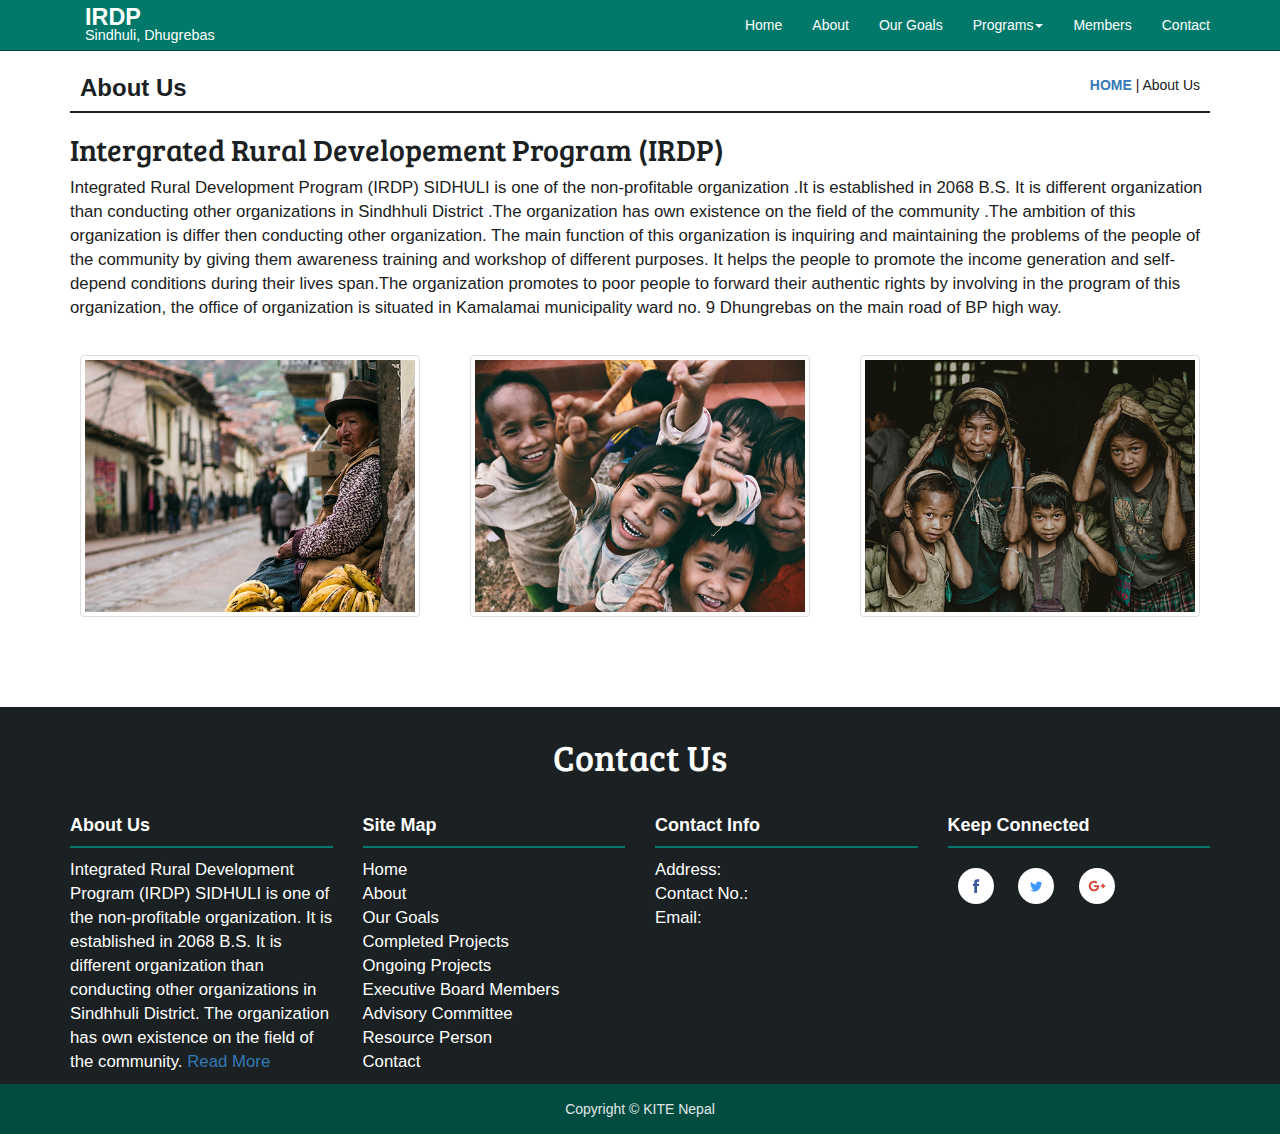
==== pages/about.html @ 61f2c294 "edited title & links on index, about, ongoing and completed program" ====
<!DOCTYPE html>
<html>
<head>
  <title>IRDP | About Us</title>
  <meta name="viewport" content="width=device-width, initial-scale=1.0, maximum-scale=1.0">
  <link rel="stylesheet" type="text/css" href="https://maxcdn.bootstrapcdn.com/bootstrap/3.3.7/css/bootstrap.min.css">
  <link rel="stylesheet" type="text/css" href="../stylesheets/bootstrap.css">
  <link rel="stylesheet" type="text/css" href="http://fontawesome.io/assets/font-awesome/css/font-awesome.css">
  <link href='https://fonts.googleapis.com/css?family=Roboto:400,700' rel='stylesheet'>
  <link rel="stylesheet" href="../stylesheets/main.css">
  <script src="https://cdnjs.cloudflare.com/ajax/libs/jquery/2.2.2/jquery.min.js"></script>
  <script src="https://maxcdn.bootstrapcdn.com/bootstrap/3.3.7/js/bootstrap.min.js"></script>
</head>
<body>
<!--navbar inverse -->
<nav class="navbar-fixed-top navbar-inverse md--navbar">
  <div class="container">
    <div class="navbar-header">
      <button type="button" class="navbar-toggle collapsed" data-toggle="collapse" data-target="#navbar-collapse-3">
        <span class="sr-only">Toggle navigation</span>
        <span class="icon-bar"></span>
        <span class="icon-bar"></span>
        <span class="icon-bar"></span>
      </button>
      <a class="navbar-brand" href="../index.html"><span class="main-logo">IRDP</span><br><span class="sub-logo">Sindhuli, Dhugrebas</span></a>
    </div>
    <div class="collapse navbar-collapse" id="navbar-collapse-3">
      <ul class="nav navbar-nav navbar-right">
        <li><a href="../index.html">Home</a></li>
        <li><a href="about.html">About</a></li>
        <li><a href="ourGoal.html">Our Goals</a></li>
        <li class="dropdown">
          <a class="dropdown-toggle" data-toggle="dropdown" href="#">Programs<span class="caret"></span></a>
          <ul class="dropdown-menu">
            <li><a href="ongoing.html">Ongoing</a></li>
            <li><a href="completed.html">Completed</a></li>
          </ul>
        </li>
        <li><a href="members.html">Members</a></li>
        <li><a href="contact.html">Contact</a></li>
      </ul>
    </div>
    <!-- /.navbar-collapse -->
  </div>
  <!-- /.container -->
</nav>
<!-- /.navbar -->

<!-- About Section started -->
  <section class="about-us">
      <div class="container">
        <div class="row about-us__heading">
              <div class="col-sm-6 about-us__left"> <h3>About Us</h3> </div>
              <div class="col-sm-6 about-us__right"> <a href="../index.html">HOME</a> | About Us </div>
          </div>
          <hr class="about-us__hr">
        <div class="row">
          <div class="col-sm-12">
            <h2 class="sub-header">Intergrated Rural Developement Program (IRDP)</h2>
            <p class="section-paragraph">Integrated Rural Development Program (IRDP) SIDHULI is one of the non-profitable organization .It is established in 2068 B.S. It is different organization than conducting other organizations in Sindhhuli District .The organization has own existence on the field of the community .The ambition of this organization is differ then conducting  other organization. The main function of this organization is  inquiring and maintaining the problems of the people of the community by giving   them awareness training and workshop of different purposes. It helps the people to promote the income generation and self- depend conditions during their lives span.The organization promotes to poor people to forward  their authentic rights by involving in the program of this organization, the office of organization is situated in Kamalamai municipality ward no. 9 Dhungrebas  on the main road of BP high way.</p>            
          </div>
        </div>
      </div>

    <div class="container">
      <div class="row">
        <div class="col-md-4 about-us__img">
          <img class="img-responsive img-thumbnail" src="../images/about-1.png">
        </div>
        <div class="col-md-4 about-us__img">
          <img class="img-responsive img-thumbnail" src="../images/about-2.png">
        </div>
        <div class="col-md-4 about-us__img">
          <img class="img-responsive img-thumbnail" src="../images/about-3.png">
        </div>
      </div>
    </div>
</section>
<!-- End of About -->

<!-- Contact section -->
<section class="contact">
  <div class="container">
    <div class="row">
      <h1 class="text-center"> Contact Us </h1>
      <div class="col-sm-3">
        <div class="contact__aboutus">
          <h4> About Us </h4>
          <p>
            Integrated Rural Development Program (IRDP) SIDHULI is one of the non-profitable organization. It is established in 2068 B.S. It is different organization than conducting other organizations in Sindhhuli District. The organization has own existence on the field of the community. <a href="pages/about.html"> Read More </a>
          </p>
        </div>
      </div>
      <div class="col-sm-3">
        <h4>Site Map</h4>
        <ul class="contact__sitemap">
          <li><a href="#">Home</a></li>
          <li><a href="#">About</a></li>
          <li><a href="#">Our Goals</a></li>
          <li><a href="#">Completed Projects</a></li>
          <li><a href="#">Ongoing Projects</a></li>
          <li><a href="#">Executive Board Members</a></li>
          <li><a href="#">Advisory Committee</a></li>
          <li><a href="#">Resource Person</a></li>
          <li><a href="#">Contact</a></li>
        </ul>
      </div>
      <div class="col-sm-3">
        <h4> Contact Info </h4>
        <p>
          Address: <br>
          Contact No.: <br>
          Email:
        </p>
      </div>
      <div class="col-sm-3">
        <h4> Keep Connected </h4>
        <div>
          <!--Facebook-->
          <a href="#" class="social facebook" title="Facebook"><svg viewBox="0 0 512 512"><path d="M211.9 197.4h-36.7v59.9h36.7V433.1h70.5V256.5h49.2l5.2-59.1h-54.4c0 0 0-22.1 0-33.7 0-13.9 2.8-19.5 16.3-19.5 10.9 0 38.2 0 38.2 0V82.9c0 0-40.2 0-48.8 0 -52.5 0-76.1 23.1-76.1 67.3C211.9 188.8 211.9 197.4 211.9 197.4z"/></svg><!--[if lt IE 9]><em>Facebook</em><![endif]--></a>

          <!--Twitter-->
          <a href="#" class="social twitter" title="Twitter"><svg viewBox="0 0 512 512"><path d="M419.6 168.6c-11.7 5.2-24.2 8.7-37.4 10.2 13.4-8.1 23.8-20.8 28.6-36 -12.6 7.5-26.5 12.9-41.3 15.8 -11.9-12.6-28.8-20.6-47.5-20.6 -42 0-72.9 39.2-63.4 79.9 -54.1-2.7-102.1-28.6-134.2-68 -17 29.2-8.8 67.5 20.1 86.9 -10.7-0.3-20.7-3.3-29.5-8.1 -0.7 30.2 20.9 58.4 52.2 64.6 -9.2 2.5-19.2 3.1-29.4 1.1 8.3 25.9 32.3 44.7 60.8 45.2 -27.4 21.4-61.8 31-96.4 27 28.8 18.5 63 29.2 99.8 29.2 120.8 0 189.1-102.1 185-193.6C399.9 193.1 410.9 181.7 419.6 168.6z"/></svg><!--[if lt IE 9]><em>Twitter</em><![endif]--></a>

          <!--Google Plus-->
          <a href="#" class="social googleplus" title="GooglePlus"><svg viewBox="0 0 512 512"><path d="M179.7 237.6L179.7 284.2 256.7 284.2C253.6 304.2 233.4 342.9 179.7 342.9 133.4 342.9 95.6 304.4 95.6 257 95.6 209.6 133.4 171.1 179.7 171.1 206.1 171.1 223.7 182.4 233.8 192.1L270.6 156.6C247 134.4 216.4 121 179.7 121 104.7 121 44 181.8 44 257 44 332.2 104.7 393 179.7 393 258 393 310 337.8 310 260.1 310 251.2 309 244.4 307.9 237.6L179.7 237.6 179.7 237.6ZM468 236.7L429.3 236.7 429.3 198 390.7 198 390.7 236.7 352 236.7 352 275.3 390.7 275.3 390.7 314 429.3 314 429.3 275.3 468 275.3"/></svg><!--[if lt IE 9]><em>GooglePlus</em><![endif]--></a>
        <div>
      </div>
    </div>
  </div>
</section>
<!-- End of contact -->

<footer>
  <div class="bottom">
    <a href="http://www.kitenepal.com" target="_blank">
      <p> Copyright &copy; KITE Nepal </p>
    </a>
  </div> 
</footer>
</body>
</html>
---- stylesheets/main.css ----
@import url("https://fonts.googleapis.com/css?family=Bree+Serif");
/* line 1, ../sass/_base/_base.scss */
.section-header {
  font-family: "Bree Serif", serif;
}

/* line 5, ../sass/_base/_base.scss */
.sub-header {
  font-family: "Bree Serif", serif;
}

/* line 1, ../sass/_module/_nav.scss */
.md--navbar {
  color: #fff;
  background-color: #00796B;
  border-color: #00796B;
  border-bottom: 1px solid #004c40;
}

/* line 8, ../sass/_module/_nav.scss */
.navbar-brand {
  line-height: 15px;
  padding: 10px 15px;
}

/* line 13, ../sass/_module/_nav.scss */
.main-logo {
  font-weight: bold;
  font-size: 1.3em;
}

/* line 18, ../sass/_module/_nav.scss */
.sub-logo {
  font-size: 0.8em;
  font-weight: normal;
}

/* line 23, ../sass/_module/_nav.scss */
.navbar-nav > li {
  transition: .3s;
}
/* line 25, ../sass/_module/_nav.scss */
.navbar-nav > li:hover {
  background-color: #004c40;
  color: #00796B;
}

/* line 1, ../sass/_module/_about.scss */
.md--carousel {
  z-index: 1;
  margin-top: 50px;
}

/* line 5, ../sass/_module/_about.scss */
.md--adjust {
  margin-top: 30px;
}

/* line 9, ../sass/_module/_about.scss */
.about {
  position: relative;
  z-index: 0;
  background-color: #E3E7E8;
}
/* line 13, ../sass/_module/_about.scss */
.about h1 {
  margin: 30px;
}
/* line 16, ../sass/_module/_about.scss */
.about__button--white {
  border-radius: 0px;
  outline: none;
  border: none;
  padding: 8px 25px;
  transition: 0.3s;
  font-size: 1.1em;
  background-color: #fff;
  color: #00796B;
}
/* line 26, ../sass/_module/_about.scss */
.about__button--white:hover {
  background-color: #E3E7E8;
}
/* line 29, ../sass/_module/_about.scss */
.about__button--green {
  border-radius: 0px;
  outline: none;
  border: none;
  padding: 8px 25px;
  transition: 0.3s;
  font-size: 1.1em;
  background-color: #00796B;
  color: #E3E7E8;
}
/* line 39, ../sass/_module/_about.scss */
.about__button--green:hover {
  background-color: #004c40;
}
/* line 42, ../sass/_module/_about.scss */
.about .img-thumbnail {
  border-radius: 0px;
}

/* line 47, ../sass/_module/_about.scss */
.skewed {
  background-color: #00796B;
  padding: 50px 0px;
  transform: skew(0deg, 3deg) translateY(-50px);
  position: relative;
  z-index: -1;
}

/* line 55, ../sass/_module/_about.scss */
.skew-rev {
  transform: skew(0deg, -3deg);
}

/* line 60, ../sass/_module/_about.scss */
.no-skew {
  margin-top: -50px;
  padding-bottom: 50px;
}

/* line 65, ../sass/_module/_about.scss */
.section-paragraph {
  font-size: 1.2em;
}

/* line 69, ../sass/_module/_about.scss */
.rev-text {
  color: #fff;
}

/* line 2, ../sass/_module/_members.scss */
.member__button {
  margin: 50px;
  background-color: #004c40;
  border-radius: 0px;
  outline: none;
  border: none;
  padding: 8px 25px;
  transition: 0.3s;
  font-size: 1.1em;
  color: #fff;
}
/* line 13, ../sass/_module/_members.scss */
.member__button:hover {
  background-color: #00796B;
}

/* line 18, ../sass/_module/_members.scss */
.member h1 {
  font-family: "Bree Serif", serif;
}

/* line 22, ../sass/_module/_members.scss */
.member h3 {
  font-family: "Bree Serif", serif;
}

/* line 1, ../sass/_module/_goal.scss */
.ourGoal {
  background-color: #1b2122;
  color: #fff;
}
/* line 4, ../sass/_module/_goal.scss */
.ourGoal__wrap {
  padding-top: 30px;
}
/* line 7, ../sass/_module/_goal.scss */
.ourGoal__contents {
  margin-top: 0px;
}
/* line 10, ../sass/_module/_goal.scss */
.ourGoal .logo-small {
  background-color: #00796B;
  border-radius: 50%;
  font-size: 32px;
}
/* line 15, ../sass/_module/_goal.scss */
.ourGoal h1 {
  font-family: "Bree Serif", serif;
  margin: 30px;
}
/* line 19, ../sass/_module/_goal.scss */
.ourGoal__button {
  margin: 50px;
  background-color: #00796B;
  border-radius: 0px;
  outline: none;
  border: none;
  padding: 8px 25px;
  transition: 0.3s;
  font-size: 1.1em;
}
/* line 29, ../sass/_module/_goal.scss */
.ourGoal__button:hover {
  background-color: #004c40;
}
/* line 32, ../sass/_module/_goal.scss */
.ourGoal--box {
  padding: 25px;
  transition: 0.5s;
}
/* line 35, ../sass/_module/_goal.scss */
.ourGoal--box:hover {
  background-color: #202728;
  border-radius: 2px 2px 2px 2px;
  -webkit-box-shadow: 0 1px 4px rgba(0, 0, 0, 0.3), 0 0 40px rgba(0, 0, 0, 0.1) inset;
  -moz-box-shadow: 0 1px 4px rgba(0, 0, 0, 0.3), 0 0 40px rgba(0, 0, 0, 0.1) inset;
  box-shadow: 0 1px 4px rgba(0, 0, 0, 0.3), 0 0 40px rgba(0, 0, 0, 0.1) inset;
}

/* line 48, ../sass/_module/_goal.scss */
.ourGoal--box {
  font-size: 1.2em;
}

/* line 1, ../sass/_module/_contact.scss */
.contact {
  background-color: #1b2122;
  color: #fff;
  font-size: 1.2em;
}
/* line 5, ../sass/_module/_contact.scss */
.contact h1 {
  font-family: "Bree Serif", serif;
  margin: 30px;
}
/* line 9, ../sass/_module/_contact.scss */
.contact h4 {
  font-weight: bold;
  padding-bottom: 10px;
  border-bottom: 2px solid #00796B;
}
/* line 15, ../sass/_module/_contact.scss */
.contact__aboutus a {
  text-decoration: none;
  transition: 0.5s;
}
/* line 19, ../sass/_module/_contact.scss */
.contact__aboutus a:hover {
  color: #fff;
}
/* line 23, ../sass/_module/_contact.scss */
.contact__sitemap {
  padding: 0px;
}
/* line 26, ../sass/_module/_contact.scss */
.contact__sitemap li {
  list-style: none;
  padding: 0px;
}
/* line 30, ../sass/_module/_contact.scss */
.contact__sitemap a {
  color: white;
  text-decoration: none;
  transition: 0.3s;
}
/* line 34, ../sass/_module/_contact.scss */
.contact__sitemap a:hover {
  border-left: 4px solid #004c40;
  padding-left: 10px;
}

/* line 41, ../sass/_module/_contact.scss */
.social {
  display: inline-block;
  width: 36px;
  height: 36px;
  padding: 8px;
  border-radius: 100%;
  background-color: white;
  margin: 10px;
  transition: all 0.5s ease-in-out;
}

/* line 51, ../sass/_module/_contact.scss */
.social svg {
  transition: transform 0.5s ease-out;
}

/* line 54, ../sass/_module/_contact.scss */
.social:hover {
  border-radius: 10%;
  transform: rotate(405deg);
}

/* line 58, ../sass/_module/_contact.scss */
.social:hover svg {
  transform: rotate(315deg);
}

/* line 62, ../sass/_module/_contact.scss */
.facebook {
  fill: #3b5998;
}

/* line 65, ../sass/_module/_contact.scss */
.facebook:hover {
  fill: white;
  background: #3b5998;
}

/* line 70, ../sass/_module/_contact.scss */
.twitter {
  fill: #4099FF;
}

/* line 73, ../sass/_module/_contact.scss */
.twitter:hover {
  fill: white;
  background: #4099FF;
}

/* line 77, ../sass/_module/_contact.scss */
.googleplus {
  fill: #d34836;
}

/* line 81, ../sass/_module/_contact.scss */
.googleplus:hover {
  fill: white;
  background: #d34836;
}

/* line 1, ../sass/_module/_footer.scss */
.bottom {
  background-color: #004c40;
  color: #E3E7E8;
  text-align: center;
  padding: 15px 0px 5px 0px;
}

/* line 8, ../sass/_module/_footer.scss */
.bottom a {
  color: #E3E7E8;
  text-decoration: none;
}

/* line 1, ../sass/_module/_pages/_about-us.scss */
.about-us__img {
  padding: 25px;
}

/* line 4, ../sass/_module/_pages/_about-us.scss */
.about-us {
  margin: 50px 10px;
  padding: 15px 15px;
  color: #1b2122;
}
/* line 8, ../sass/_module/_pages/_about-us.scss */
.about-us h3 {
  margin: 0px;
  font-weight: bold;
}
/* line 12, ../sass/_module/_pages/_about-us.scss */
.about-us__left {
  padding: 10px 25px;
}
/* line 15, ../sass/_module/_pages/_about-us.scss */
.about-us__right {
  text-align: right;
  padding: 10px 25px;
}
/* line 19, ../sass/_module/_pages/_about-us.scss */
.about-us a {
  font-weight: bold;
  text-decoration: none;
  transition: 0.3s;
}
/* line 24, ../sass/_module/_pages/_about-us.scss */
.about-us__hr {
  border-top: 2px solid #1b2122;
  margin: 0px;
}

/* line 1, ../sass/_module/_pages/_ourgoalpage.scss */
.ourgoals {
  margin: 50px 10px;
  padding: 15px 15px;
  color: #1b2122;
}
/* line 8, ../sass/_module/_pages/_ourgoalpage.scss */
.ourgoals h3 {
  margin: 0px;
  font-weight: bold;
}
/* line 12, ../sass/_module/_pages/_ourgoalpage.scss */
.ourgoals__left {
  text-align: left;
  padding: 10px 25px;
}
/* line 16, ../sass/_module/_pages/_ourgoalpage.scss */
.ourgoals__right {
  text-align: right;
  padding: 10px 25px;
}
/* line 20, ../sass/_module/_pages/_ourgoalpage.scss */
.ourgoals ul {
  padding: 20px 50px;
}
/* line 23, ../sass/_module/_pages/_ourgoalpage.scss */
.ourgoals ul li {
  line-height: 25px;
}
/* line 26, ../sass/_module/_pages/_ourgoalpage.scss */
.ourgoals a {
  font-weight: bold;
  text-decoration: none;
  transition: 0.3s;
}
/* line 31, ../sass/_module/_pages/_ourgoalpage.scss */
.ourgoals__hr {
  border-top: 2px solid #E3E7E8;
  margin: 0px;
}
/* line 35, ../sass/_module/_pages/_ourgoalpage.scss */
.ourgoals .thumbnail {
  border-radius: 0px;
}

/* line 1, ../sass/_module/_pages/_ongoing.scss */
.ongoing {
  margin: 50px 10px;
  padding: 15px 15px;
  color: #1b2122;
}
/* line 5, ../sass/_module/_pages/_ongoing.scss */
.ongoing h3 {
  margin: 0px;
  font-weight: bold;
}
/* line 9, ../sass/_module/_pages/_ongoing.scss */
.ongoing__left {
  padding: 10px 25px;
}
/* line 12, ../sass/_module/_pages/_ongoing.scss */
.ongoing__right {
  text-align: right;
  padding: 10px 25px;
}
/* line 16, ../sass/_module/_pages/_ongoing.scss */
.ongoing a {
  font-weight: bold;
  text-decoration: none;
  transition: 0.3s;
}
/* line 21, ../sass/_module/_pages/_ongoing.scss */
.ongoing__hr {
  border-top: 2px solid #1b2122;
}

/* line 1, ../sass/_module/_pages/_completed.scss */
.completed {
  margin: 50px 10px;
  padding: 15px 15px;
  color: #1b2122;
}
/* line 5, ../sass/_module/_pages/_completed.scss */
.completed h3 {
  margin: 0px;
  font-weight: bold;
}
/* line 9, ../sass/_module/_pages/_completed.scss */
.completed__left {
  padding: 10px 25px;
}
/* line 12, ../sass/_module/_pages/_completed.scss */
.completed__right {
  text-align: right;
  padding: 10px 25px;
}
/* line 16, ../sass/_module/_pages/_completed.scss */
.completed a {
  font-weight: bold;
  text-decoration: none;
  transition: 0.3s;
}
/* line 21, ../sass/_module/_pages/_completed.scss */
.completed__hr {
  border-top: 2px solid #1b2122;
}
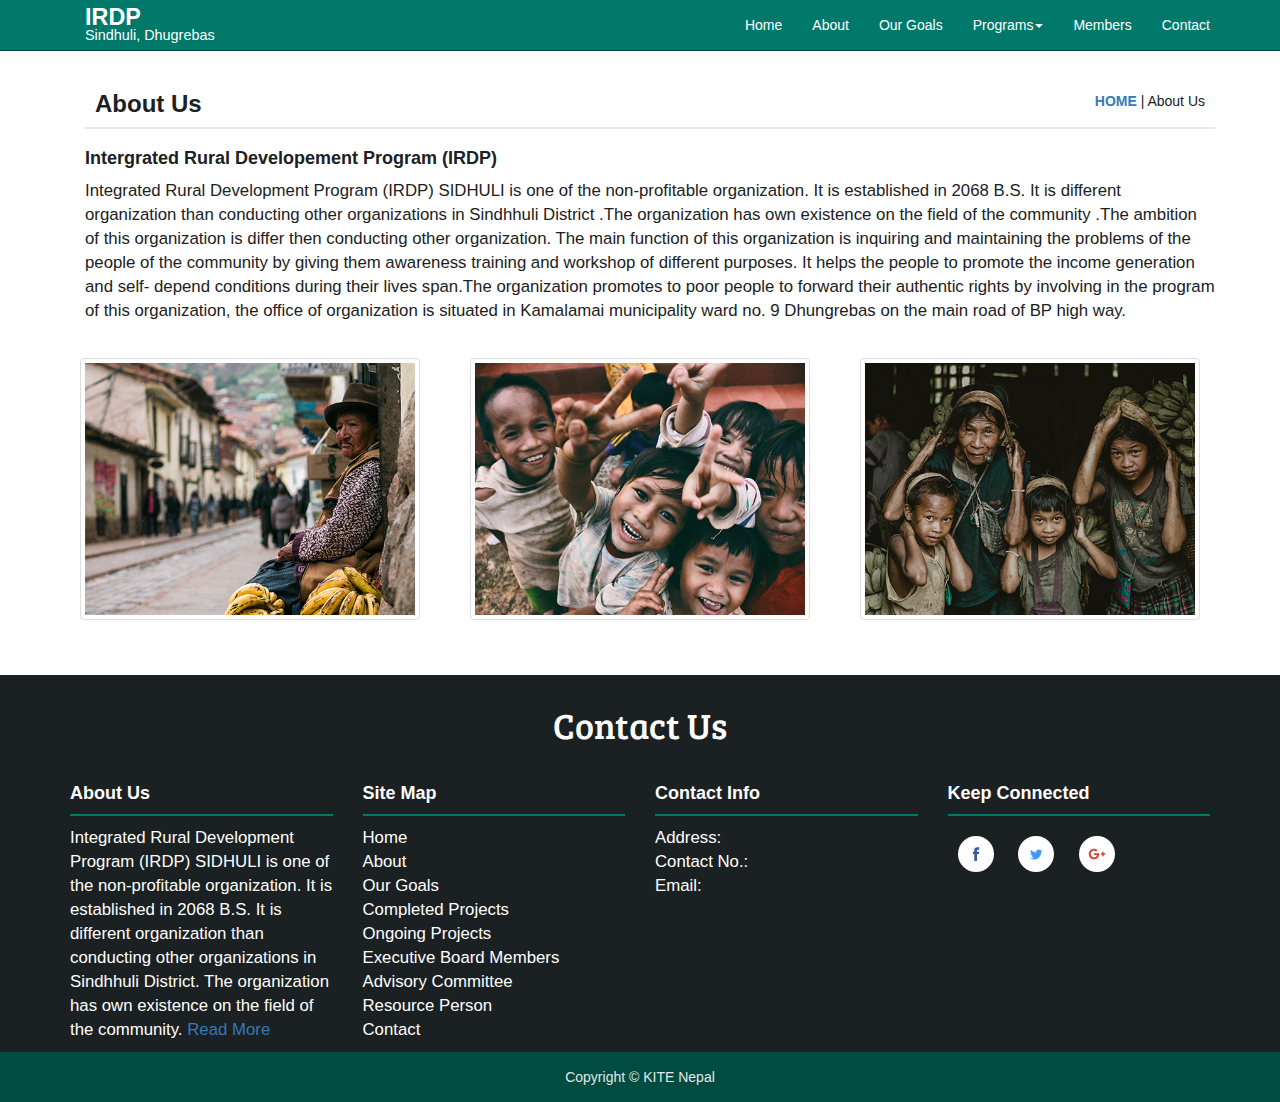
==== commit 35380d69: "Added links in every site map" ====
--- a/pages/about.html
+++ b/pages/about.html
@@ -49,15 +49,19 @@
 <!-- About Section started -->
   <section class="about-us">
       <div class="container">
-        <div class="row about-us__heading">
-              <div class="col-sm-6 about-us__left"> <h3>About Us</h3> </div>
-              <div class="col-sm-6 about-us__right"> <a href="../index.html">HOME</a> | About Us </div>
-          </div>
-          <hr class="about-us__hr">
         <div class="row">
-          <div class="col-sm-12">
-            <h2 class="sub-header">Intergrated Rural Developement Program (IRDP)</h2>
-            <p class="section-paragraph">Integrated Rural Development Program (IRDP) SIDHULI is one of the non-profitable organization .It is established in 2068 B.S. It is different organization than conducting other organizations in Sindhhuli District .The organization has own existence on the field of the community .The ambition of this organization is differ then conducting  other organization. The main function of this organization is  inquiring and maintaining the problems of the people of the community by giving   them awareness training and workshop of different purposes. It helps the people to promote the income generation and self- depend conditions during their lives span.The organization promotes to poor people to forward  their authentic rights by involving in the program of this organization, the office of organization is situated in Kamalamai municipality ward no. 9 Dhungrebas  on the main road of BP high way.</p>            
+          <div class="about-us__box">
+            <div class="row about-us__heading">
+                  <div class="col-sm-6 about-us__left"><h3>About Us</h3></div>
+                  <div class="col-sm-6 about-us__right"> <a href="../index.html">HOME</a> | About Us </div>
+              </div>
+              <hr class="about-us__hr">
+            <div class="row">
+              <div class="col-sm-12">
+                <h4>Intergrated Rural Developement Program (IRDP)</h4>
+                <p class="section-paragraph">Integrated Rural Development Program (IRDP) SIDHULI is one of the non-profitable organization. It is established in 2068 B.S. It is different organization than conducting other organizations in Sindhhuli District .The organization has own existence on the field of the community .The ambition of this organization is differ then conducting  other organization. The main function of this organization is  inquiring and maintaining the problems of the people of the community by giving   them awareness training and workshop of different purposes. It helps the people to promote the income generation and self- depend conditions during their lives span.The organization promotes to poor people to forward  their authentic rights by involving in the program of this organization, the office of organization is situated in Kamalamai municipality ward no. 9 Dhungrebas  on the main road of BP high way.</p>            
+              </div>
+            </div>
           </div>
         </div>
       </div>
@@ -94,15 +98,15 @@
       <div class="col-sm-3">
         <h4>Site Map</h4>
         <ul class="contact__sitemap">
-          <li><a href="#">Home</a></li>
-          <li><a href="#">About</a></li>
-          <li><a href="#">Our Goals</a></li>
-          <li><a href="#">Completed Projects</a></li>
-          <li><a href="#">Ongoing Projects</a></li>
-          <li><a href="#">Executive Board Members</a></li>
-          <li><a href="#">Advisory Committee</a></li>
-          <li><a href="#">Resource Person</a></li>
-          <li><a href="#">Contact</a></li>
+          <li><a href="../index.html">Home</a></li>
+          <li><a href="about.html">About</a></li>
+          <li><a href="ourGoal.html">Our Goals</a></li>
+          <li><a href="completed.html">Completed Projects</a></li>
+          <li><a href="ongoing.html">Ongoing Projects</a></li>
+          <li><a href="pages/allmember.html">Executive Board Members</a></li>
+          <li><a href="allmember.html">Advisory Committee</a></li>
+          <li><a href="allmember.html">Resource Person</a></li>
+          <li><a href="contact.html">Contact</a></li>
         </ul>
       </div>
       <div class="col-sm-3">
--- a/stylesheets/main.css
+++ b/stylesheets/main.css
@@ -9,37 +9,78 @@
   font-family: "Bree Serif", serif;
 }
 
+/* line 9, ../sass/_base/_base.scss */
+.md--page-header {
+  margin: 50px 10px;
+  padding: 15px 15px;
+  color: #1b2122;
+}
+/* line 13, ../sass/_base/_base.scss */
+.md--page-header h3 {
+  margin: 0px;
+  font-weight: bold;
+}
+/* line 17, ../sass/_base/_base.scss */
+.md--page-header__left {
+  text-align: left;
+  padding: 10px 25px;
+}
+/* line 21, ../sass/_base/_base.scss */
+.md--page-header__right {
+  text-align: right;
+  padding: 10px 25px;
+}
+/* line 25, ../sass/_base/_base.scss */
+.md--page-header a {
+  font-weight: bold;
+  text-decoration: none;
+  transition: 0.3s;
+}
+/* line 30, ../sass/_base/_base.scss */
+.md--page-header__hr {
+  border-top: 2px solid #E3E7E8;
+  margin: 0px;
+}
+
+/* line 36, ../sass/_base/_base.scss */
+.header__right {
+  text-align: right;
+  padding: 10px 25px;
+}
+
 /* line 1, ../sass/_module/_nav.scss */
 .md--navbar {
   color: #fff;
   background-color: #00796B;
   border-color: #00796B;
   border-bottom: 1px solid #004c40;
-}
-
-/* line 8, ../sass/_module/_nav.scss */
+  z-index: 5;
+  position: relative;
+}
+
+/* line 10, ../sass/_module/_nav.scss */
 .navbar-brand {
   line-height: 15px;
   padding: 10px 15px;
 }
 
-/* line 13, ../sass/_module/_nav.scss */
+/* line 15, ../sass/_module/_nav.scss */
 .main-logo {
   font-weight: bold;
   font-size: 1.3em;
 }
 
-/* line 18, ../sass/_module/_nav.scss */
+/* line 20, ../sass/_module/_nav.scss */
 .sub-logo {
   font-size: 0.8em;
   font-weight: normal;
 }
 
-/* line 23, ../sass/_module/_nav.scss */
+/* line 25, ../sass/_module/_nav.scss */
 .navbar-nav > li {
   transition: .3s;
 }
-/* line 25, ../sass/_module/_nav.scss */
+/* line 27, ../sass/_module/_nav.scss */
 .navbar-nav > li:hover {
   background-color: #004c40;
   color: #00796B;
@@ -48,25 +89,24 @@
 /* line 1, ../sass/_module/_about.scss */
 .md--carousel {
   z-index: 1;
-  margin-top: 50px;
-}
-
-/* line 5, ../sass/_module/_about.scss */
+}
+
+/* line 4, ../sass/_module/_about.scss */
 .md--adjust {
   margin-top: 30px;
 }
 
-/* line 9, ../sass/_module/_about.scss */
+/* line 8, ../sass/_module/_about.scss */
 .about {
   position: relative;
   z-index: 0;
   background-color: #E3E7E8;
 }
-/* line 13, ../sass/_module/_about.scss */
+/* line 12, ../sass/_module/_about.scss */
 .about h1 {
   margin: 30px;
 }
-/* line 16, ../sass/_module/_about.scss */
+/* line 15, ../sass/_module/_about.scss */
 .about__button--white {
   border-radius: 0px;
   outline: none;
@@ -77,11 +117,11 @@
   background-color: #fff;
   color: #00796B;
 }
-/* line 26, ../sass/_module/_about.scss */
+/* line 25, ../sass/_module/_about.scss */
 .about__button--white:hover {
   background-color: #E3E7E8;
 }
-/* line 29, ../sass/_module/_about.scss */
+/* line 28, ../sass/_module/_about.scss */
 .about__button--green {
   border-radius: 0px;
   outline: none;
@@ -92,16 +132,16 @@
   background-color: #00796B;
   color: #E3E7E8;
 }
-/* line 39, ../sass/_module/_about.scss */
+/* line 38, ../sass/_module/_about.scss */
 .about__button--green:hover {
   background-color: #004c40;
 }
-/* line 42, ../sass/_module/_about.scss */
+/* line 41, ../sass/_module/_about.scss */
 .about .img-thumbnail {
   border-radius: 0px;
 }
 
-/* line 47, ../sass/_module/_about.scss */
+/* line 46, ../sass/_module/_about.scss */
 .skewed {
   background-color: #00796B;
   padding: 50px 0px;
@@ -110,23 +150,23 @@
   z-index: -1;
 }
 
-/* line 55, ../sass/_module/_about.scss */
+/* line 54, ../sass/_module/_about.scss */
 .skew-rev {
   transform: skew(0deg, -3deg);
 }
 
-/* line 60, ../sass/_module/_about.scss */
+/* line 59, ../sass/_module/_about.scss */
 .no-skew {
   margin-top: -50px;
   padding-bottom: 50px;
 }
 
-/* line 65, ../sass/_module/_about.scss */
+/* line 64, ../sass/_module/_about.scss */
 .section-paragraph {
   font-size: 1.2em;
 }
 
-/* line 69, ../sass/_module/_about.scss */
+/* line 68, ../sass/_module/_about.scss */
 .rev-text {
   color: #fff;
 }
@@ -192,17 +232,18 @@
   padding: 8px 25px;
   transition: 0.3s;
   font-size: 1.1em;
-}
-/* line 29, ../sass/_module/_goal.scss */
+  color: #fff;
+}
+/* line 30, ../sass/_module/_goal.scss */
 .ourGoal__button:hover {
   background-color: #004c40;
 }
-/* line 32, ../sass/_module/_goal.scss */
+/* line 33, ../sass/_module/_goal.scss */
 .ourGoal--box {
   padding: 25px;
   transition: 0.5s;
 }
-/* line 35, ../sass/_module/_goal.scss */
+/* line 36, ../sass/_module/_goal.scss */
 .ourGoal--box:hover {
   background-color: #202728;
   border-radius: 2px 2px 2px 2px;
@@ -211,7 +252,7 @@
   box-shadow: 0 1px 4px rgba(0, 0, 0, 0.3), 0 0 40px rgba(0, 0, 0, 0.1) inset;
 }
 
-/* line 48, ../sass/_module/_goal.scss */
+/* line 49, ../sass/_module/_goal.scss */
 .ourGoal--box {
   font-size: 1.2em;
 }
@@ -345,139 +386,177 @@
 
 /* line 4, ../sass/_module/_pages/_about-us.scss */
 .about-us {
-  margin: 50px 10px;
+  margin: 30px 0px;
+  color: #1b2122;
+}
+/* line 7, ../sass/_module/_pages/_about-us.scss */
+.about-us__box {
+  margin: 0px 10px 0px 30px;
+}
+/* line 10, ../sass/_module/_pages/_about-us.scss */
+.about-us h3 {
+  margin: 0px;
+  font-weight: bold;
+}
+/* line 14, ../sass/_module/_pages/_about-us.scss */
+.about-us h4 {
+  margin: 20px 0px 10px 0px;
+  font-weight: bold;
+}
+/* line 18, ../sass/_module/_pages/_about-us.scss */
+.about-us__left {
+  padding: 10px 25px;
+}
+/* line 21, ../sass/_module/_pages/_about-us.scss */
+.about-us__right {
+  text-align: right;
+  padding: 10px 25px;
+}
+/* line 25, ../sass/_module/_pages/_about-us.scss */
+.about-us a {
+  font-weight: bold;
+  text-decoration: none;
+  transition: 0.3s;
+}
+/* line 30, ../sass/_module/_pages/_about-us.scss */
+.about-us__hr {
+  border-top: 2px solid #E3E7E8;
+  margin: 0px;
+}
+
+/* line 1, ../sass/_module/_pages/_ourgoalpage.scss */
+.ourgoals {
+  margin: 20px 0px;
   padding: 15px 15px;
   color: #1b2122;
 }
-/* line 8, ../sass/_module/_pages/_about-us.scss */
-.about-us h3 {
-  margin: 0px;
-  font-weight: bold;
-}
-/* line 12, ../sass/_module/_pages/_about-us.scss */
-.about-us__left {
-  padding: 10px 25px;
-}
-/* line 15, ../sass/_module/_pages/_about-us.scss */
-.about-us__right {
-  text-align: right;
-  padding: 10px 25px;
-}
-/* line 19, ../sass/_module/_pages/_about-us.scss */
-.about-us a {
-  font-weight: bold;
-  text-decoration: none;
-  transition: 0.3s;
-}
-/* line 24, ../sass/_module/_pages/_about-us.scss */
-.about-us__hr {
-  border-top: 2px solid #1b2122;
-  margin: 0px;
-}
-
-/* line 1, ../sass/_module/_pages/_ourgoalpage.scss */
-.ourgoals {
-  margin: 50px 10px;
-  padding: 15px 15px;
-  color: #1b2122;
-}
-/* line 8, ../sass/_module/_pages/_ourgoalpage.scss */
+/* line 9, ../sass/_module/_pages/_ourgoalpage.scss */
 .ourgoals h3 {
   margin: 0px;
   font-weight: bold;
 }
-/* line 12, ../sass/_module/_pages/_ourgoalpage.scss */
+/* line 13, ../sass/_module/_pages/_ourgoalpage.scss */
 .ourgoals__left {
   text-align: left;
   padding: 10px 25px;
 }
-/* line 16, ../sass/_module/_pages/_ourgoalpage.scss */
+/* line 17, ../sass/_module/_pages/_ourgoalpage.scss */
 .ourgoals__right {
   text-align: right;
   padding: 10px 25px;
 }
-/* line 20, ../sass/_module/_pages/_ourgoalpage.scss */
+/* line 21, ../sass/_module/_pages/_ourgoalpage.scss */
 .ourgoals ul {
   padding: 20px 50px;
-}
-/* line 23, ../sass/_module/_pages/_ourgoalpage.scss */
+  font-size: 1.2em;
+}
+/* line 25, ../sass/_module/_pages/_ourgoalpage.scss */
 .ourgoals ul li {
   line-height: 25px;
 }
-/* line 26, ../sass/_module/_pages/_ourgoalpage.scss */
+/* line 28, ../sass/_module/_pages/_ourgoalpage.scss */
 .ourgoals a {
   font-weight: bold;
   text-decoration: none;
   transition: 0.3s;
 }
-/* line 31, ../sass/_module/_pages/_ourgoalpage.scss */
+/* line 33, ../sass/_module/_pages/_ourgoalpage.scss */
 .ourgoals__hr {
   border-top: 2px solid #E3E7E8;
   margin: 0px;
 }
-/* line 35, ../sass/_module/_pages/_ourgoalpage.scss */
+/* line 37, ../sass/_module/_pages/_ourgoalpage.scss */
 .ourgoals .thumbnail {
   border-radius: 0px;
 }
 
 /* line 1, ../sass/_module/_pages/_ongoing.scss */
 .ongoing {
-  margin: 50px 10px;
-  padding: 15px 15px;
+  margin: 30px 10px 0px 30px;
   color: #1b2122;
 }
-/* line 5, ../sass/_module/_pages/_ongoing.scss */
+/* line 4, ../sass/_module/_pages/_ongoing.scss */
 .ongoing h3 {
   margin: 0px;
   font-weight: bold;
 }
-/* line 9, ../sass/_module/_pages/_ongoing.scss */
+/* line 8, ../sass/_module/_pages/_ongoing.scss */
 .ongoing__left {
   padding: 10px 25px;
 }
-/* line 12, ../sass/_module/_pages/_ongoing.scss */
+/* line 11, ../sass/_module/_pages/_ongoing.scss */
 .ongoing__right {
   text-align: right;
   padding: 10px 25px;
 }
-/* line 16, ../sass/_module/_pages/_ongoing.scss */
+/* line 15, ../sass/_module/_pages/_ongoing.scss */
 .ongoing a {
   font-weight: bold;
   text-decoration: none;
   transition: 0.3s;
 }
-/* line 21, ../sass/_module/_pages/_ongoing.scss */
+/* line 20, ../sass/_module/_pages/_ongoing.scss */
+.ongoing__textcontents {
+  font-size: 1.2em;
+}
+/* line 23, ../sass/_module/_pages/_ongoing.scss */
 .ongoing__hr {
-  border-top: 2px solid #1b2122;
+  border-top: 2px solid #E3E7E8;
+  margin-top: 0px;
 }
 
 /* line 1, ../sass/_module/_pages/_completed.scss */
 .completed {
-  margin: 50px 10px;
-  padding: 15px 15px;
+  margin: 30px 10px 0px 30px;
   color: #1b2122;
 }
-/* line 5, ../sass/_module/_pages/_completed.scss */
+/* line 4, ../sass/_module/_pages/_completed.scss */
+.completed__textcontents {
+  font-size: 1.2em;
+}
+/* line 7, ../sass/_module/_pages/_completed.scss */
 .completed h3 {
   margin: 0px;
   font-weight: bold;
 }
-/* line 9, ../sass/_module/_pages/_completed.scss */
+/* line 11, ../sass/_module/_pages/_completed.scss */
 .completed__left {
   padding: 10px 25px;
 }
-/* line 12, ../sass/_module/_pages/_completed.scss */
+/* line 14, ../sass/_module/_pages/_completed.scss */
 .completed__right {
   text-align: right;
   padding: 10px 25px;
 }
-/* line 16, ../sass/_module/_pages/_completed.scss */
+/* line 18, ../sass/_module/_pages/_completed.scss */
 .completed a {
   font-weight: bold;
   text-decoration: none;
   transition: 0.3s;
 }
-/* line 21, ../sass/_module/_pages/_completed.scss */
+/* line 23, ../sass/_module/_pages/_completed.scss */
 .completed__hr {
-  border-top: 2px solid #1b2122;
-}
+  border-top: 2px solid #E3E7E8;
+  margin-top: 0px;
+}
+
+/* line 1, ../sass/_module/_pages/_allmember.scss */
+.member-info {
+  position: absolute;
+  bottom: 0px;
+  right: 25px;
+  color: #fff;
+}
+
+/* line 8, ../sass/_module/_pages/_allmember.scss */
+.content-circle {
+  width: 15px;
+  height: 15px;
+  border-radius: 50%;
+  background-color: #12f046;
+  margin: 0px auto;
+}
+/* line 14, ../sass/_module/_pages/_allmember.scss */
+.content-circle .memb-name {
+  font-weight: bold;
+}
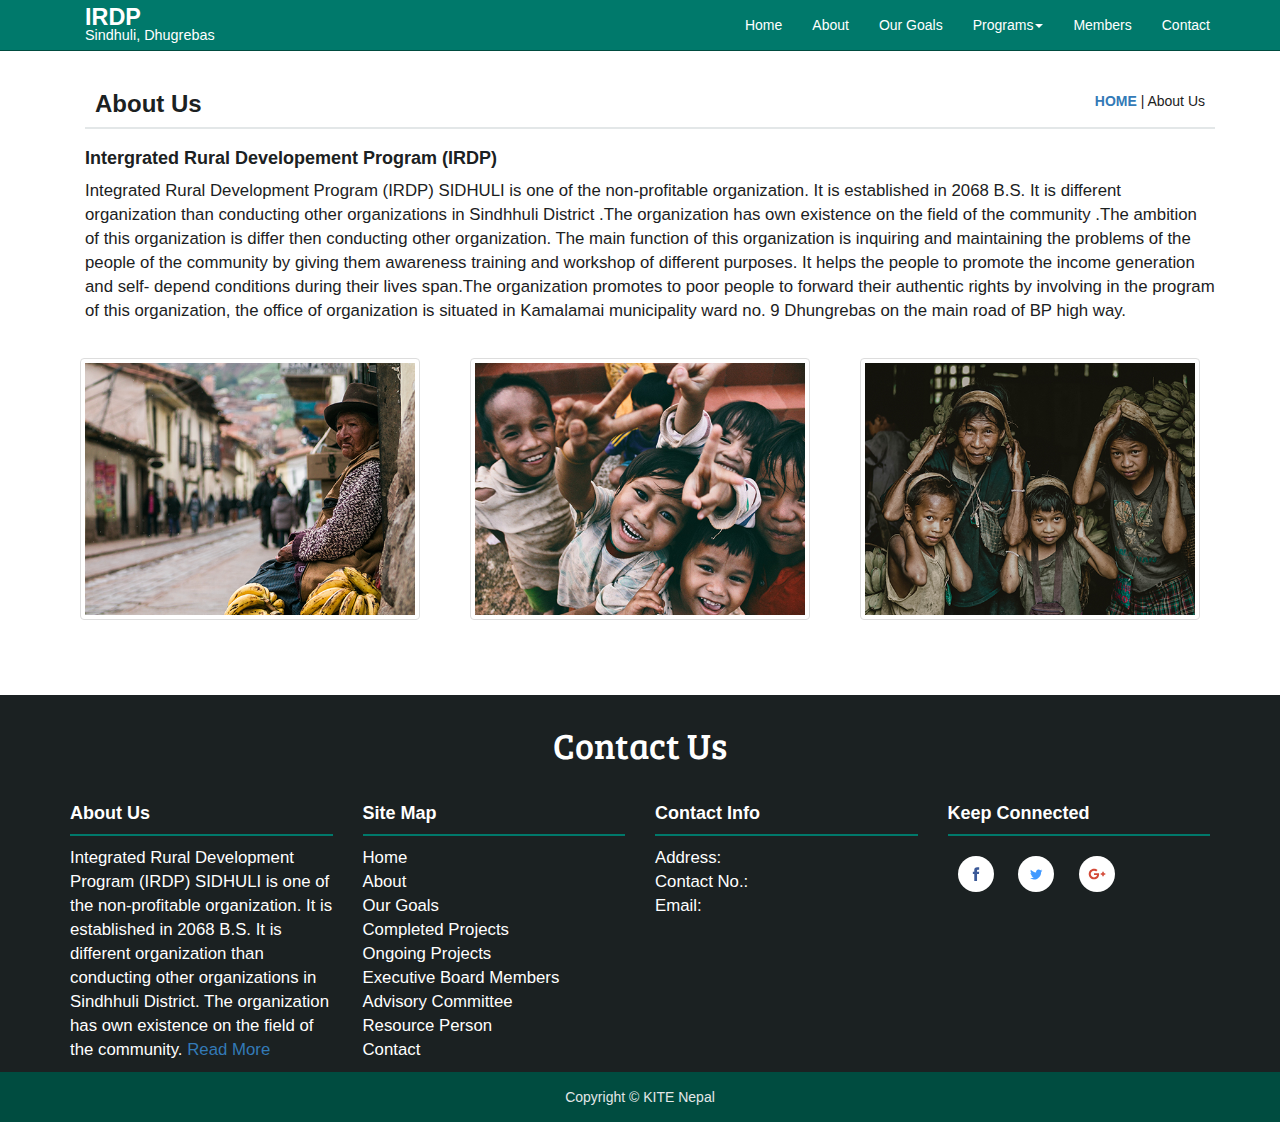
==== commit 3d1f0470: "Merge branch 'develop'" ====
--- a/pages/about.html
+++ b/pages/about.html
@@ -2,14 +2,13 @@
 <html>
 <head>
   <title>IRDP | About Us</title>
+  <meta charset="UTF-8">
   <meta name="viewport" content="width=device-width, initial-scale=1.0, maximum-scale=1.0">
-  <link rel="stylesheet" type="text/css" href="https://maxcdn.bootstrapcdn.com/bootstrap/3.3.7/css/bootstrap.min.css">
+  <link rel="stylesheet" type="text/css" href="../stylesheets/bootstrap.min.css">
   <link rel="stylesheet" type="text/css" href="../stylesheets/bootstrap.css">
-  <link rel="stylesheet" type="text/css" href="http://fontawesome.io/assets/font-awesome/css/font-awesome.css">
-  <link href='https://fonts.googleapis.com/css?family=Roboto:400,700' rel='stylesheet'>
   <link rel="stylesheet" href="../stylesheets/main.css">
-  <script src="https://cdnjs.cloudflare.com/ajax/libs/jquery/2.2.2/jquery.min.js"></script>
-  <script src="https://maxcdn.bootstrapcdn.com/bootstrap/3.3.7/js/bootstrap.min.js"></script>
+  <script src="../js/jquery-2.2.2.js"></script>
+  <script src="../js/bootstrap.min.js"></script>
 </head>
 <body>
 <!--navbar inverse -->
@@ -36,7 +35,7 @@
             <li><a href="completed.html">Completed</a></li>
           </ul>
         </li>
-        <li><a href="members.html">Members</a></li>
+        <li><a href="allmember.html">Members</a></li>
         <li><a href="contact.html">Contact</a></li>
       </ul>
     </div>
@@ -69,13 +68,13 @@
     <div class="container">
       <div class="row">
         <div class="col-md-4 about-us__img">
-          <img class="img-responsive img-thumbnail" src="../images/about-1.png">
+          <img class="img-responsive img-thumbnail thumbnail" src="../images/about-1.png">
         </div>
         <div class="col-md-4 about-us__img">
-          <img class="img-responsive img-thumbnail" src="../images/about-2.png">
+          <img class="img-responsive img-thumbnail thumbnail" src="../images/about-2.png">
         </div>
         <div class="col-md-4 about-us__img">
-          <img class="img-responsive img-thumbnail" src="../images/about-3.png">
+          <img class="img-responsive img-thumbnail thumbnail" src="../images/about-3.png">
         </div>
       </div>
     </div>
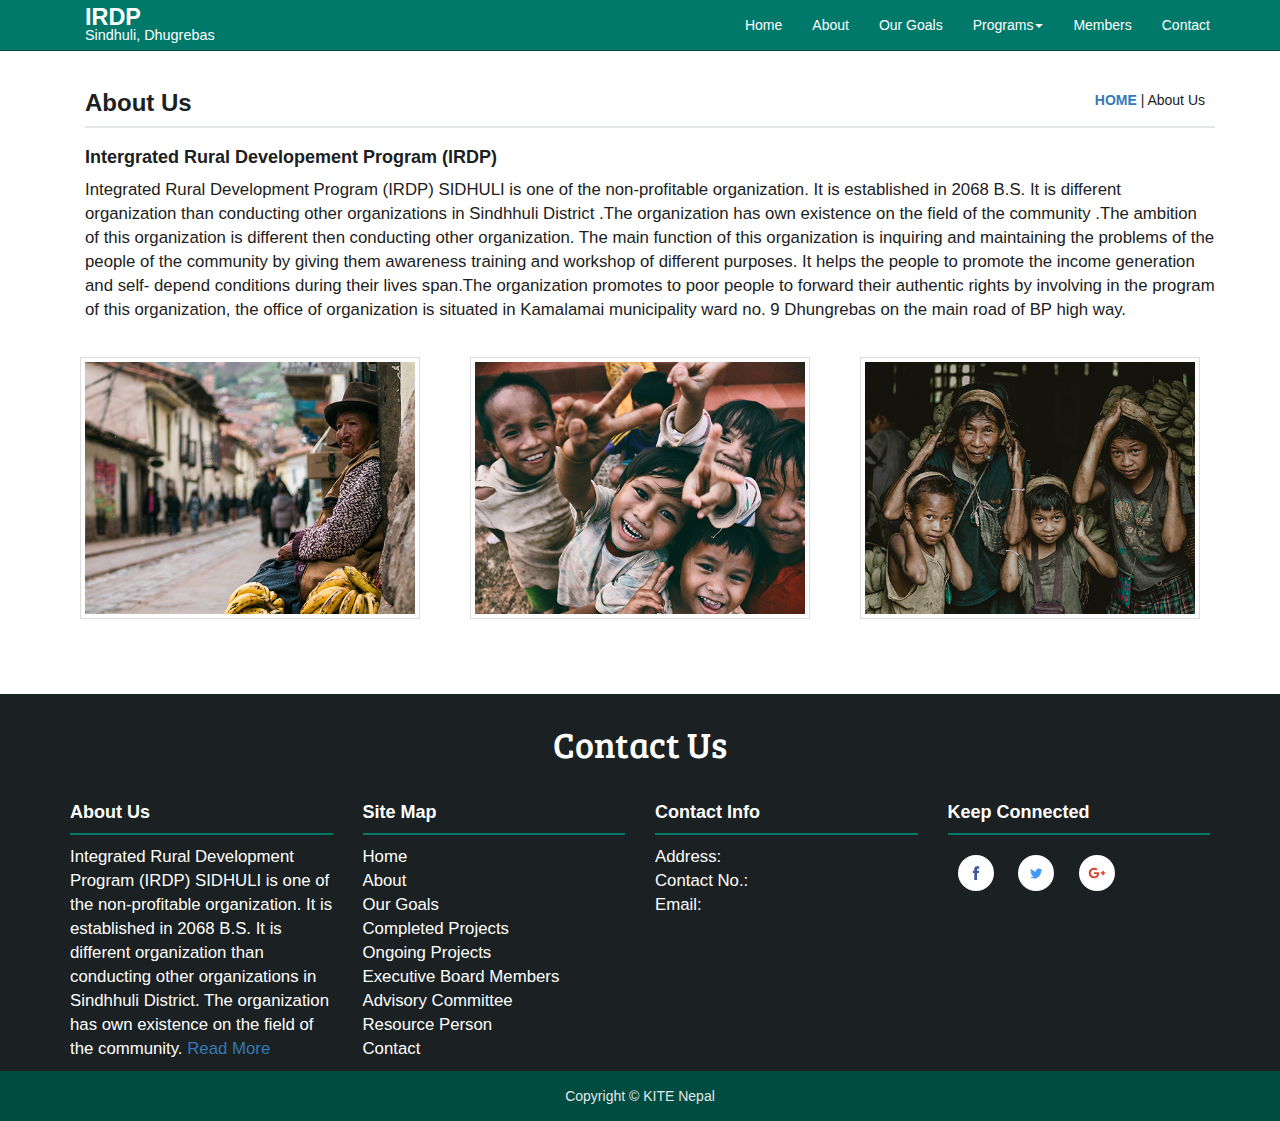
==== commit 9a99fe43: "content correction" ====
--- a/pages/about.html
+++ b/pages/about.html
@@ -49,20 +49,22 @@
   <section class="about-us">
       <div class="container">
         <div class="row">
-          <div class="about-us__box">
-            <div class="row about-us__heading">
-                  <div class="col-sm-6 about-us__left"><h3>About Us</h3></div>
-                  <div class="col-sm-6 about-us__right"> <a href="../index.html">HOME</a> | About Us </div>
-              </div>
-              <hr class="about-us__hr">
-            <div class="row">
-              <div class="col-sm-12">
-                <h4>Intergrated Rural Developement Program (IRDP)</h4>
-                <p class="section-paragraph">Integrated Rural Development Program (IRDP) SIDHULI is one of the non-profitable organization. It is established in 2068 B.S. It is different organization than conducting other organizations in Sindhhuli District .The organization has own existence on the field of the community .The ambition of this organization is differ then conducting  other organization. The main function of this organization is  inquiring and maintaining the problems of the people of the community by giving   them awareness training and workshop of different purposes. It helps the people to promote the income generation and self- depend conditions during their lives span.The organization promotes to poor people to forward  their authentic rights by involving in the program of this organization, the office of organization is situated in Kamalamai municipality ward no. 9 Dhungrebas  on the main road of BP high way.</p>            
+            <div class="about-us__box">
+              <div class="row about-us__heading">
+                    <div class="col-sm-6 about-us__left"><h3>About Us</h3></div>
+                    <div class="col-sm-6 about-us__right"> <a href="../index.html">HOME</a> | About Us </div>
+                </div>
+                <hr class="about-us__hr">
+              <div class="row">
+                <div class="col-sm-12">
+                  <h4>Intergrated Rural Developement Program (IRDP)</h4>
+                  <p class="section-paragraph">Integrated Rural Development Program (IRDP) SIDHULI is one of the non-profitable organization. It is established in 2068 B.S. It is different organization than conducting other organizations in Sindhhuli District .The organization has own existence on the field of the community .The ambition of this organization is different then conducting  other organization. The main function of this organization is  inquiring and maintaining the problems of the people of the community by giving   them awareness training and workshop of different purposes. It helps the people to promote the income generation and self- depend conditions during their lives span.The organization promotes to poor people to forward  their authentic rights by involving in the program of this organization, the office of organization is situated in Kamalamai municipality ward no. 9 Dhungrebas  on the main road of BP high way.</p>            
+                </div>
               </div>
             </div>
           </div>
         </div>
+
       </div>
 
     <div class="container">
@@ -90,7 +92,7 @@
         <div class="contact__aboutus">
           <h4> About Us </h4>
           <p>
-            Integrated Rural Development Program (IRDP) SIDHULI is one of the non-profitable organization. It is established in 2068 B.S. It is different organization than conducting other organizations in Sindhhuli District. The organization has own existence on the field of the community. <a href="pages/about.html"> Read More </a>
+            Integrated Rural Development Program (IRDP) SIDHULI is one of the non-profitable organization. It is established in 2068 B.S. It is different organization than conducting other organizations in Sindhhuli District. The organization has own existence on the field of the community. <a href="#"> Read More </a>
           </p>
         </div>
       </div>
--- a/stylesheets/main.css
+++ b/stylesheets/main.css
@@ -1,562 +1,740 @@
-@import url("https://fonts.googleapis.com/css?family=Bree+Serif");
-/* line 1, ../sass/_base/_base.scss */
-.section-header {
-  font-family: "Bree Serif", serif;
-}
-
-/* line 5, ../sass/_base/_base.scss */
-.sub-header {
-  font-family: "Bree Serif", serif;
-}
-
-/* line 9, ../sass/_base/_base.scss */
-.md--page-header {
-  margin: 50px 10px;
-  padding: 15px 15px;
-  color: #1b2122;
-}
-/* line 13, ../sass/_base/_base.scss */
-.md--page-header h3 {
-  margin: 0px;
-  font-weight: bold;
-}
-/* line 17, ../sass/_base/_base.scss */
-.md--page-header__left {
-  text-align: left;
-  padding: 10px 25px;
-}
-/* line 21, ../sass/_base/_base.scss */
-.md--page-header__right {
-  text-align: right;
-  padding: 10px 25px;
-}
-/* line 25, ../sass/_base/_base.scss */
-.md--page-header a {
-  font-weight: bold;
-  text-decoration: none;
-  transition: 0.3s;
-}
-/* line 30, ../sass/_base/_base.scss */
-.md--page-header__hr {
-  border-top: 2px solid #E3E7E8;
-  margin: 0px;
-}
-
-/* line 36, ../sass/_base/_base.scss */
-.header__right {
-  text-align: right;
-  padding: 10px 25px;
-}
-
-/* line 1, ../sass/_module/_nav.scss */
-.md--navbar {
-  color: #fff;
-  background-color: #00796B;
-  border-color: #00796B;
-  border-bottom: 1px solid #004c40;
-  z-index: 5;
-  position: relative;
-}
-
-/* line 10, ../sass/_module/_nav.scss */
-.navbar-brand {
-  line-height: 15px;
-  padding: 10px 15px;
-}
-
-/* line 15, ../sass/_module/_nav.scss */
-.main-logo {
-  font-weight: bold;
-  font-size: 1.3em;
-}
-
-/* line 20, ../sass/_module/_nav.scss */
-.sub-logo {
-  font-size: 0.8em;
-  font-weight: normal;
-}
-
-/* line 25, ../sass/_module/_nav.scss */
-.navbar-nav > li {
-  transition: .3s;
-}
-/* line 27, ../sass/_module/_nav.scss */
-.navbar-nav > li:hover {
-  background-color: #004c40;
-  color: #00796B;
-}
-
-/* line 1, ../sass/_module/_about.scss */
-.md--carousel {
-  z-index: 1;
-}
-
-/* line 4, ../sass/_module/_about.scss */
-.md--adjust {
-  margin-top: 30px;
-}
-
-/* line 8, ../sass/_module/_about.scss */
-.about {
-  position: relative;
-  z-index: 0;
-  background-color: #E3E7E8;
-}
-/* line 12, ../sass/_module/_about.scss */
-.about h1 {
-  margin: 30px;
-}
-/* line 15, ../sass/_module/_about.scss */
-.about__button--white {
-  border-radius: 0px;
-  outline: none;
-  border: none;
-  padding: 8px 25px;
-  transition: 0.3s;
-  font-size: 1.1em;
-  background-color: #fff;
-  color: #00796B;
-}
-/* line 25, ../sass/_module/_about.scss */
-.about__button--white:hover {
-  background-color: #E3E7E8;
-}
-/* line 28, ../sass/_module/_about.scss */
-.about__button--green {
-  border-radius: 0px;
-  outline: none;
-  border: none;
-  padding: 8px 25px;
-  transition: 0.3s;
-  font-size: 1.1em;
-  background-color: #00796B;
-  color: #E3E7E8;
-}
-/* line 38, ../sass/_module/_about.scss */
-.about__button--green:hover {
-  background-color: #004c40;
-}
-/* line 41, ../sass/_module/_about.scss */
-.about .img-thumbnail {
-  border-radius: 0px;
-}
-
-/* line 46, ../sass/_module/_about.scss */
-.skewed {
-  background-color: #00796B;
-  padding: 50px 0px;
-  transform: skew(0deg, 3deg) translateY(-50px);
-  position: relative;
-  z-index: -1;
-}
-
-/* line 54, ../sass/_module/_about.scss */
-.skew-rev {
-  transform: skew(0deg, -3deg);
-}
-
-/* line 59, ../sass/_module/_about.scss */
-.no-skew {
-  margin-top: -50px;
-  padding-bottom: 50px;
-}
-
-/* line 64, ../sass/_module/_about.scss */
-.section-paragraph {
-  font-size: 1.2em;
-}
-
-/* line 68, ../sass/_module/_about.scss */
-.rev-text {
-  color: #fff;
-}
-
-/* line 2, ../sass/_module/_members.scss */
-.member__button {
-  margin: 50px;
-  background-color: #004c40;
-  border-radius: 0px;
-  outline: none;
-  border: none;
-  padding: 8px 25px;
-  transition: 0.3s;
-  font-size: 1.1em;
-  color: #fff;
-}
-/* line 13, ../sass/_module/_members.scss */
-.member__button:hover {
-  background-color: #00796B;
-}
-
-/* line 18, ../sass/_module/_members.scss */
-.member h1 {
-  font-family: "Bree Serif", serif;
-}
-
-/* line 22, ../sass/_module/_members.scss */
-.member h3 {
-  font-family: "Bree Serif", serif;
-}
-
-/* line 1, ../sass/_module/_goal.scss */
-.ourGoal {
-  background-color: #1b2122;
-  color: #fff;
-}
-/* line 4, ../sass/_module/_goal.scss */
-.ourGoal__wrap {
-  padding-top: 30px;
-}
-/* line 7, ../sass/_module/_goal.scss */
-.ourGoal__contents {
-  margin-top: 0px;
-}
-/* line 10, ../sass/_module/_goal.scss */
-.ourGoal .logo-small {
-  background-color: #00796B;
-  border-radius: 50%;
-  font-size: 32px;
-}
-/* line 15, ../sass/_module/_goal.scss */
-.ourGoal h1 {
-  font-family: "Bree Serif", serif;
-  margin: 30px;
-}
-/* line 19, ../sass/_module/_goal.scss */
-.ourGoal__button {
-  margin: 50px;
-  background-color: #00796B;
-  border-radius: 0px;
-  outline: none;
-  border: none;
-  padding: 8px 25px;
-  transition: 0.3s;
-  font-size: 1.1em;
-  color: #fff;
-}
-/* line 30, ../sass/_module/_goal.scss */
-.ourGoal__button:hover {
-  background-color: #004c40;
-}
-/* line 33, ../sass/_module/_goal.scss */
-.ourGoal--box {
-  padding: 25px;
-  transition: 0.5s;
-}
-/* line 36, ../sass/_module/_goal.scss */
-.ourGoal--box:hover {
-  background-color: #202728;
-  border-radius: 2px 2px 2px 2px;
-  -webkit-box-shadow: 0 1px 4px rgba(0, 0, 0, 0.3), 0 0 40px rgba(0, 0, 0, 0.1) inset;
-  -moz-box-shadow: 0 1px 4px rgba(0, 0, 0, 0.3), 0 0 40px rgba(0, 0, 0, 0.1) inset;
-  box-shadow: 0 1px 4px rgba(0, 0, 0, 0.3), 0 0 40px rgba(0, 0, 0, 0.1) inset;
-}
-
-/* line 49, ../sass/_module/_goal.scss */
-.ourGoal--box {
-  font-size: 1.2em;
-}
-
-/* line 1, ../sass/_module/_contact.scss */
-.contact {
-  background-color: #1b2122;
-  color: #fff;
-  font-size: 1.2em;
-}
-/* line 5, ../sass/_module/_contact.scss */
-.contact h1 {
-  font-family: "Bree Serif", serif;
-  margin: 30px;
-}
-/* line 9, ../sass/_module/_contact.scss */
-.contact h4 {
-  font-weight: bold;
-  padding-bottom: 10px;
-  border-bottom: 2px solid #00796B;
-}
-/* line 15, ../sass/_module/_contact.scss */
-.contact__aboutus a {
-  text-decoration: none;
-  transition: 0.5s;
-}
-/* line 19, ../sass/_module/_contact.scss */
-.contact__aboutus a:hover {
-  color: #fff;
-}
-/* line 23, ../sass/_module/_contact.scss */
-.contact__sitemap {
-  padding: 0px;
-}
-/* line 26, ../sass/_module/_contact.scss */
-.contact__sitemap li {
-  list-style: none;
-  padding: 0px;
-}
-/* line 30, ../sass/_module/_contact.scss */
-.contact__sitemap a {
-  color: white;
-  text-decoration: none;
-  transition: 0.3s;
-}
-/* line 34, ../sass/_module/_contact.scss */
-.contact__sitemap a:hover {
-  border-left: 4px solid #004c40;
-  padding-left: 10px;
-}
-
-/* line 41, ../sass/_module/_contact.scss */
-.social {
-  display: inline-block;
-  width: 36px;
-  height: 36px;
-  padding: 8px;
-  border-radius: 100%;
-  background-color: white;
-  margin: 10px;
-  transition: all 0.5s ease-in-out;
-}
-
-/* line 51, ../sass/_module/_contact.scss */
-.social svg {
-  transition: transform 0.5s ease-out;
-}
-
-/* line 54, ../sass/_module/_contact.scss */
-.social:hover {
-  border-radius: 10%;
-  transform: rotate(405deg);
-}
-
-/* line 58, ../sass/_module/_contact.scss */
-.social:hover svg {
-  transform: rotate(315deg);
-}
-
-/* line 62, ../sass/_module/_contact.scss */
-.facebook {
-  fill: #3b5998;
-}
-
-/* line 65, ../sass/_module/_contact.scss */
-.facebook:hover {
-  fill: white;
-  background: #3b5998;
-}
-
-/* line 70, ../sass/_module/_contact.scss */
-.twitter {
-  fill: #4099FF;
-}
-
-/* line 73, ../sass/_module/_contact.scss */
-.twitter:hover {
-  fill: white;
-  background: #4099FF;
-}
-
-/* line 77, ../sass/_module/_contact.scss */
-.googleplus {
-  fill: #d34836;
-}
-
-/* line 81, ../sass/_module/_contact.scss */
-.googleplus:hover {
-  fill: white;
-  background: #d34836;
-}
-
-/* line 1, ../sass/_module/_footer.scss */
-.bottom {
-  background-color: #004c40;
-  color: #E3E7E8;
-  text-align: center;
-  padding: 15px 0px 5px 0px;
-}
-
-/* line 8, ../sass/_module/_footer.scss */
-.bottom a {
-  color: #E3E7E8;
-  text-decoration: none;
-}
-
-/* line 1, ../sass/_module/_pages/_about-us.scss */
-.about-us__img {
-  padding: 25px;
-}
-
-/* line 4, ../sass/_module/_pages/_about-us.scss */
-.about-us {
-  margin: 30px 0px;
-  color: #1b2122;
-}
-/* line 7, ../sass/_module/_pages/_about-us.scss */
-.about-us__box {
-  margin: 0px 10px 0px 30px;
-}
-/* line 10, ../sass/_module/_pages/_about-us.scss */
-.about-us h3 {
-  margin: 0px;
-  font-weight: bold;
-}
-/* line 14, ../sass/_module/_pages/_about-us.scss */
-.about-us h4 {
-  margin: 20px 0px 10px 0px;
-  font-weight: bold;
-}
-/* line 18, ../sass/_module/_pages/_about-us.scss */
-.about-us__left {
-  padding: 10px 25px;
-}
-/* line 21, ../sass/_module/_pages/_about-us.scss */
-.about-us__right {
-  text-align: right;
-  padding: 10px 25px;
-}
-/* line 25, ../sass/_module/_pages/_about-us.scss */
-.about-us a {
-  font-weight: bold;
-  text-decoration: none;
-  transition: 0.3s;
-}
-/* line 30, ../sass/_module/_pages/_about-us.scss */
-.about-us__hr {
-  border-top: 2px solid #E3E7E8;
-  margin: 0px;
-}
-
-/* line 1, ../sass/_module/_pages/_ourgoalpage.scss */
-.ourgoals {
-  margin: 20px 0px;
-  padding: 15px 15px;
-  color: #1b2122;
-}
-/* line 9, ../sass/_module/_pages/_ourgoalpage.scss */
-.ourgoals h3 {
-  margin: 0px;
-  font-weight: bold;
-}
-/* line 13, ../sass/_module/_pages/_ourgoalpage.scss */
-.ourgoals__left {
-  text-align: left;
-  padding: 10px 25px;
-}
-/* line 17, ../sass/_module/_pages/_ourgoalpage.scss */
-.ourgoals__right {
-  text-align: right;
-  padding: 10px 25px;
-}
-/* line 21, ../sass/_module/_pages/_ourgoalpage.scss */
-.ourgoals ul {
-  padding: 20px 50px;
-  font-size: 1.2em;
-}
-/* line 25, ../sass/_module/_pages/_ourgoalpage.scss */
-.ourgoals ul li {
-  line-height: 25px;
-}
-/* line 28, ../sass/_module/_pages/_ourgoalpage.scss */
-.ourgoals a {
-  font-weight: bold;
-  text-decoration: none;
-  transition: 0.3s;
-}
-/* line 33, ../sass/_module/_pages/_ourgoalpage.scss */
-.ourgoals__hr {
-  border-top: 2px solid #E3E7E8;
-  margin: 0px;
-}
-/* line 37, ../sass/_module/_pages/_ourgoalpage.scss */
-.ourgoals .thumbnail {
-  border-radius: 0px;
-}
-
-/* line 1, ../sass/_module/_pages/_ongoing.scss */
-.ongoing {
-  margin: 30px 10px 0px 30px;
-  color: #1b2122;
-}
-/* line 4, ../sass/_module/_pages/_ongoing.scss */
-.ongoing h3 {
-  margin: 0px;
-  font-weight: bold;
-}
-/* line 8, ../sass/_module/_pages/_ongoing.scss */
-.ongoing__left {
-  padding: 10px 25px;
-}
-/* line 11, ../sass/_module/_pages/_ongoing.scss */
-.ongoing__right {
-  text-align: right;
-  padding: 10px 25px;
-}
-/* line 15, ../sass/_module/_pages/_ongoing.scss */
-.ongoing a {
-  font-weight: bold;
-  text-decoration: none;
-  transition: 0.3s;
-}
-/* line 20, ../sass/_module/_pages/_ongoing.scss */
-.ongoing__textcontents {
-  font-size: 1.2em;
-}
-/* line 23, ../sass/_module/_pages/_ongoing.scss */
-.ongoing__hr {
-  border-top: 2px solid #E3E7E8;
-  margin-top: 0px;
-}
-
-/* line 1, ../sass/_module/_pages/_completed.scss */
-.completed {
-  margin: 30px 10px 0px 30px;
-  color: #1b2122;
-}
-/* line 4, ../sass/_module/_pages/_completed.scss */
-.completed__textcontents {
-  font-size: 1.2em;
-}
-/* line 7, ../sass/_module/_pages/_completed.scss */
-.completed h3 {
-  margin: 0px;
-  font-weight: bold;
-}
-/* line 11, ../sass/_module/_pages/_completed.scss */
-.completed__left {
-  padding: 10px 25px;
-}
-/* line 14, ../sass/_module/_pages/_completed.scss */
-.completed__right {
-  text-align: right;
-  padding: 10px 25px;
-}
-/* line 18, ../sass/_module/_pages/_completed.scss */
-.completed a {
-  font-weight: bold;
-  text-decoration: none;
-  transition: 0.3s;
-}
-/* line 23, ../sass/_module/_pages/_completed.scss */
-.completed__hr {
-  border-top: 2px solid #E3E7E8;
-  margin-top: 0px;
-}
-
-/* line 1, ../sass/_module/_pages/_allmember.scss */
-.member-info {
-  position: absolute;
-  bottom: 0px;
-  right: 25px;
-  color: #fff;
-}
-
-/* line 8, ../sass/_module/_pages/_allmember.scss */
-.content-circle {
-  width: 15px;
-  height: 15px;
-  border-radius: 50%;
-  background-color: #12f046;
-  margin: 0px auto;
-}
-/* line 14, ../sass/_module/_pages/_allmember.scss */
-.content-circle .memb-name {
-  font-weight: bold;
-}
+@import url("https://fonts.googleapis.com/css?family=Bree+Serif");
+/* line 1, ../sass/_base/_base.scss */
+.section-header {
+  font-family: "Bree Serif", serif;
+}
+
+/* line 5, ../sass/_base/_base.scss */
+.sub-header {
+  font-family: "Bree Serif", serif;
+  padding-top: 0px;
+}
+
+/* line 10, ../sass/_base/_base.scss */
+.md--page-header {
+  margin: 80px 0px;
+  color: #1b2122;
+}
+/* line 13, ../sass/_base/_base.scss */
+.md--page-header h3 {
+  margin: 0px;
+  font-weight: bold;
+}
+/* line 17, ../sass/_base/_base.scss */
+.md--page-header__left {
+  text-align: left;
+  padding: 10px 25px;
+}
+/* line 21, ../sass/_base/_base.scss */
+.md--page-header__right {
+  text-align: right;
+  padding: 10px 25px;
+}
+/* line 25, ../sass/_base/_base.scss */
+.md--page-header a {
+  font-weight: bold;
+  text-decoration: none;
+  transition: 0.3s;
+}
+/* line 30, ../sass/_base/_base.scss */
+.md--page-header__hr {
+  border-top: 2px solid #E3E7E8;
+  margin: 0px;
+}
+
+/* line 36, ../sass/_base/_base.scss */
+.header__right {
+  text-align: right;
+  padding: 10px 25px;
+}
+
+/* line 1, ../sass/_module/_nav.scss */
+.md--navbar {
+  color: #fff;
+  background-color: #00796B;
+  border-color: #00796B;
+  border-bottom: 1px solid #004c40;
+}
+
+/* line 8, ../sass/_module/_nav.scss */
+.navbar-brand {
+  line-height: 15px;
+  padding: 10px 15px;
+}
+
+/* line 13, ../sass/_module/_nav.scss */
+.main-logo {
+  font-weight: bold;
+  font-size: 1.3em;
+}
+
+/* line 18, ../sass/_module/_nav.scss */
+.sub-logo {
+  font-size: 0.8em;
+  font-weight: normal;
+}
+
+/* line 23, ../sass/_module/_nav.scss */
+.navbar-nav > li {
+  transition: .3s;
+}
+/* line 25, ../sass/_module/_nav.scss */
+.navbar-nav > li:hover {
+  background-color: #004c40;
+  color: #00796B;
+}
+
+/* line 1, ../sass/_module/_about.scss */
+.md--carousel {
+  z-index: 1;
+  margin-top: 50px;
+}
+
+/* line 5, ../sass/_module/_about.scss */
+.md--adjust {
+  margin-top: 30px;
+}
+
+/* line 9, ../sass/_module/_about.scss */
+.about {
+  position: relative;
+  z-index: 0;
+  background-color: #E3E7E8;
+}
+/* line 13, ../sass/_module/_about.scss */
+.about h1 {
+  margin: 30px;
+}
+/* line 16, ../sass/_module/_about.scss */
+.about__button--white {
+  border-radius: 0px;
+  outline: none;
+  border: none;
+  padding: 8px 25px;
+  transition: 0.3s;
+  font-size: 1.1em;
+  background-color: #fff;
+  color: #00796B;
+}
+/* line 26, ../sass/_module/_about.scss */
+.about__button--white:hover {
+  background-color: #E3E7E8;
+}
+/* line 29, ../sass/_module/_about.scss */
+.about__button--green {
+  border-radius: 0px;
+  outline: none;
+  border: none;
+  padding: 8px 25px;
+  transition: 0.3s;
+  font-size: 1.1em;
+  background-color: #00796B;
+  color: #E3E7E8;
+}
+/* line 39, ../sass/_module/_about.scss */
+.about__button--green:hover {
+  background-color: #004c40;
+}
+/* line 42, ../sass/_module/_about.scss */
+.about .img-thumbnail {
+  border-radius: 0px;
+}
+
+/* line 47, ../sass/_module/_about.scss */
+.skewed {
+  background-color: #00796B;
+  padding: 50px 0px;
+  transform: skew(0deg, 3deg) translateY(-50px);
+  position: relative;
+  z-index: -1;
+}
+
+/* line 55, ../sass/_module/_about.scss */
+.skew-rev {
+  transform: skew(0deg, -3deg);
+}
+
+/* line 60, ../sass/_module/_about.scss */
+.no-skew {
+  margin-top: -50px;
+  padding-bottom: 50px;
+}
+
+/* line 65, ../sass/_module/_about.scss */
+.section-paragraph {
+  font-size: 1.2em;
+}
+
+/* line 69, ../sass/_module/_about.scss */
+.rev-text {
+  color: #fff;
+}
+
+/* line 2, ../sass/_module/_members.scss */
+.member__button {
+  margin: 50px;
+  background-color: #004c40;
+  border-radius: 0px;
+  outline: none;
+  border: none;
+  padding: 8px 25px;
+  transition: 0.3s;
+  font-size: 1.1em;
+  color: #fff;
+}
+/* line 13, ../sass/_module/_members.scss */
+.member__button:hover {
+  background-color: #00796B;
+}
+
+/* line 18, ../sass/_module/_members.scss */
+.member h1 {
+  font-family: "Bree Serif", serif;
+}
+
+/* line 22, ../sass/_module/_members.scss */
+.member h3 {
+  font-family: "Bree Serif", serif;
+}
+
+/* line 1, ../sass/_module/_goal.scss */
+.ourGoal {
+  background-color: #1b2122;
+  color: #fff;
+}
+/* line 4, ../sass/_module/_goal.scss */
+.ourGoal__wrap {
+  padding-top: 30px;
+}
+/* line 7, ../sass/_module/_goal.scss */
+.ourGoal__contents {
+  margin-top: 0px;
+}
+/* line 10, ../sass/_module/_goal.scss */
+.ourGoal .logo-small {
+  background-color: #00796B;
+  border-radius: 50%;
+  font-size: 32px;
+}
+/* line 15, ../sass/_module/_goal.scss */
+.ourGoal h1 {
+  font-family: "Bree Serif", serif;
+  margin: 30px;
+}
+/* line 19, ../sass/_module/_goal.scss */
+.ourGoal__button {
+  margin: 50px;
+  background-color: #00796B;
+  border-radius: 0px;
+  outline: none;
+  border: none;
+  padding: 8px 25px;
+  transition: 0.3s;
+  font-size: 1.1em;
+  color: #fff;
+}
+/* line 30, ../sass/_module/_goal.scss */
+.ourGoal__button:hover {
+  background-color: #004c40;
+}
+/* line 33, ../sass/_module/_goal.scss */
+.ourGoal--box {
+  padding: 25px;
+  transition: 0.5s;
+}
+/* line 36, ../sass/_module/_goal.scss */
+.ourGoal--box:hover {
+  background-color: #202728;
+  border-radius: 2px 2px 2px 2px;
+  -webkit-box-shadow: 0 1px 4px rgba(0, 0, 0, 0.3), 0 0 40px rgba(0, 0, 0, 0.1) inset;
+  -moz-box-shadow: 0 1px 4px rgba(0, 0, 0, 0.3), 0 0 40px rgba(0, 0, 0, 0.1) inset;
+  box-shadow: 0 1px 4px rgba(0, 0, 0, 0.3), 0 0 40px rgba(0, 0, 0, 0.1) inset;
+}
+
+/* line 49, ../sass/_module/_goal.scss */
+.ourGoal--box {
+  font-size: 1.2em;
+}
+
+/* line 1, ../sass/_module/_contact.scss */
+.contact {
+  background-color: #1b2122;
+  color: #fff;
+  font-size: 1.2em;
+}
+/* line 5, ../sass/_module/_contact.scss */
+.contact h1 {
+  font-family: "Bree Serif", serif;
+  margin: 30px;
+}
+/* line 9, ../sass/_module/_contact.scss */
+.contact h4 {
+  font-weight: bold;
+  padding-bottom: 10px;
+  border-bottom: 2px solid #00796B;
+}
+/* line 15, ../sass/_module/_contact.scss */
+.contact__aboutus a {
+  text-decoration: none;
+  transition: 0.5s;
+}
+/* line 19, ../sass/_module/_contact.scss */
+.contact__aboutus a:hover {
+  color: #fff;
+}
+/* line 23, ../sass/_module/_contact.scss */
+.contact__sitemap {
+  padding: 0px;
+}
+/* line 26, ../sass/_module/_contact.scss */
+.contact__sitemap li {
+  list-style: none;
+  padding: 0px;
+}
+/* line 30, ../sass/_module/_contact.scss */
+.contact__sitemap a {
+  color: white;
+  text-decoration: none;
+  transition: 0.3s;
+}
+/* line 34, ../sass/_module/_contact.scss */
+.contact__sitemap a:hover {
+  border-left: 4px solid #004c40;
+  padding-left: 10px;
+}
+
+/* line 41, ../sass/_module/_contact.scss */
+.social {
+  display: inline-block;
+  width: 36px;
+  height: 36px;
+  padding: 8px;
+  border-radius: 100%;
+  background-color: white;
+  margin: 10px;
+  transition: all 0.5s ease-in-out;
+}
+
+/* line 51, ../sass/_module/_contact.scss */
+.social svg {
+  transition: transform 0.5s ease-out;
+}
+
+/* line 54, ../sass/_module/_contact.scss */
+.social:hover {
+  border-radius: 10%;
+  transform: rotate(405deg);
+}
+
+/* line 58, ../sass/_module/_contact.scss */
+.social:hover svg {
+  transform: rotate(315deg);
+}
+
+/* line 62, ../sass/_module/_contact.scss */
+.facebook {
+  fill: #3b5998;
+}
+
+/* line 65, ../sass/_module/_contact.scss */
+.facebook:hover {
+  fill: white;
+  background: #3b5998;
+}
+
+/* line 70, ../sass/_module/_contact.scss */
+.twitter {
+  fill: #4099FF;
+}
+
+/* line 73, ../sass/_module/_contact.scss */
+.twitter:hover {
+  fill: white;
+  background: #4099FF;
+}
+
+/* line 77, ../sass/_module/_contact.scss */
+.googleplus {
+  fill: #d34836;
+}
+
+/* line 81, ../sass/_module/_contact.scss */
+.googleplus:hover {
+  fill: white;
+  background: #d34836;
+}
+
+/* line 1, ../sass/_module/_footer.scss */
+.bottom {
+  background-color: #004c40;
+  color: #E3E7E8;
+  text-align: center;
+  padding: 15px 0px 5px 0px;
+}
+
+/* line 8, ../sass/_module/_footer.scss */
+.bottom a {
+  color: #E3E7E8;
+  text-decoration: none;
+}
+
+/* line 1, ../sass/_module/_pages/_about-us.scss */
+.about-us__img {
+  padding: 25px;
+}
+
+/* line 4, ../sass/_module/_pages/_about-us.scss */
+.about-us {
+  margin: 30px 0px;
+  color: #1b2122;
+}
+/* line 7, ../sass/_module/_pages/_about-us.scss */
+.about-us__box {
+  margin: 50px 10px 0px 30px;
+}
+/* line 10, ../sass/_module/_pages/_about-us.scss */
+.about-us h3 {
+  margin: 0px;
+  font-weight: bold;
+}
+/* line 14, ../sass/_module/_pages/_about-us.scss */
+.about-us h4 {
+  margin: 20px 0px 10px 0px;
+  font-weight: bold;
+}
+/* line 18, ../sass/_module/_pages/_about-us.scss */
+.about-us__left {
+  padding: 10px 15px;
+}
+/* line 21, ../sass/_module/_pages/_about-us.scss */
+.about-us__right {
+  text-align: right;
+  padding: 10px 25px;
+}
+/* line 25, ../sass/_module/_pages/_about-us.scss */
+.about-us a {
+  font-weight: bold;
+  text-decoration: none;
+  transition: 0.3s;
+}
+/* line 30, ../sass/_module/_pages/_about-us.scss */
+.about-us__hr {
+  border-top: 2px solid #E3E7E8;
+  margin: 0px;
+}
+/* line 34, ../sass/_module/_pages/_about-us.scss */
+.about-us .thumbnail {
+  border-radius: 0px;
+}
+
+/* line 1, ../sass/_module/_pages/_ourgoalpage.scss */
+.ourgoals {
+  margin: 70px 0px;
+  padding: 15px 15px;
+  color: #1b2122;
+}
+/* line 9, ../sass/_module/_pages/_ourgoalpage.scss */
+.ourgoals h3 {
+  margin: 0px;
+  font-weight: bold;
+}
+/* line 13, ../sass/_module/_pages/_ourgoalpage.scss */
+.ourgoals__left {
+  text-align: left;
+  padding: 10px 15px;
+}
+/* line 17, ../sass/_module/_pages/_ourgoalpage.scss */
+.ourgoals__right {
+  text-align: right;
+  padding: 10px 25px;
+}
+/* line 21, ../sass/_module/_pages/_ourgoalpage.scss */
+.ourgoals ul {
+  padding: 20px 50px;
+  font-size: 1.2em;
+}
+/* line 25, ../sass/_module/_pages/_ourgoalpage.scss */
+.ourgoals ul li {
+  line-height: 25px;
+}
+/* line 28, ../sass/_module/_pages/_ourgoalpage.scss */
+.ourgoals a {
+  font-weight: bold;
+  text-decoration: none;
+  transition: 0.3s;
+}
+/* line 33, ../sass/_module/_pages/_ourgoalpage.scss */
+.ourgoals__hr {
+  border-top: 2px solid #E3E7E8;
+  margin: 0px;
+}
+/* line 37, ../sass/_module/_pages/_ourgoalpage.scss */
+.ourgoals .thumbnail {
+  border-radius: 0px;
+}
+
+/* line 1, ../sass/_module/_pages/_ongoing.scss */
+.ongoing {
+  margin: 90px 10px 0px 30px;
+  color: #1b2122;
+}
+/* line 4, ../sass/_module/_pages/_ongoing.scss */
+.ongoing h3 {
+  margin: 0px;
+  font-weight: bold;
+}
+/* line 8, ../sass/_module/_pages/_ongoing.scss */
+.ongoing__left {
+  padding: 10px 0px;
+}
+/* line 11, ../sass/_module/_pages/_ongoing.scss */
+.ongoing__right {
+  text-align: right;
+  padding: 10px 40px;
+}
+/* line 15, ../sass/_module/_pages/_ongoing.scss */
+.ongoing a {
+  font-weight: bold;
+  text-decoration: none;
+  transition: 0.3s;
+}
+/* line 20, ../sass/_module/_pages/_ongoing.scss */
+.ongoing__textcontents {
+  font-size: 1.2em;
+}
+/* line 23, ../sass/_module/_pages/_ongoing.scss */
+.ongoing__hr {
+  border-top: 2px solid #E3E7E8;
+  margin-top: 0px;
+  margin-left: -20px;
+}
+/* line 28, ../sass/_module/_pages/_ongoing.scss */
+.ongoing .thumbnail {
+  border-radius: 0px;
+}
+
+/* line 1, ../sass/_module/_pages/_completed.scss */
+.completed {
+  margin: 90px 10px 0px 30px;
+  color: #1b2122;
+}
+/* line 4, ../sass/_module/_pages/_completed.scss */
+.completed__textcontents {
+  font-size: 1.2em;
+}
+/* line 7, ../sass/_module/_pages/_completed.scss */
+.completed h3 {
+  margin: 0px;
+  font-weight: bold;
+}
+/* line 11, ../sass/_module/_pages/_completed.scss */
+.completed__left {
+  padding: 10px 0px;
+}
+/* line 14, ../sass/_module/_pages/_completed.scss */
+.completed__right {
+  text-align: right;
+  padding: 10px 40px;
+}
+/* line 18, ../sass/_module/_pages/_completed.scss */
+.completed a {
+  font-weight: bold;
+  text-decoration: none;
+  transition: 0.3s;
+}
+/* line 23, ../sass/_module/_pages/_completed.scss */
+.completed__hr {
+  border-top: 2px solid #E3E7E8;
+  margin-top: 0px;
+  margin-left: -20px;
+}
+/* line 28, ../sass/_module/_pages/_completed.scss */
+.completed .thumbnail {
+  border-radius: 0px;
+}
+
+/* line 33, ../sass/_module/_pages/_completed.scss */
+.dashed {
+  list-style-type: none;
+  margin-left: -30px;
+}
+
+/* line 37, ../sass/_module/_pages/_completed.scss */
+.dashed > li {
+  text-indent: -10px;
+}
+
+/* line 40, ../sass/_module/_pages/_completed.scss */
+.dashed > li:before {
+  content: "- ";
+  text-indent: -5px;
+}
+
+/* line 1, ../sass/_module/_pages/_allmember.scss */
+.members__left {
+  padding: 10px 15px;
+}
+
+/* line 5, ../sass/_module/_pages/_allmember.scss */
+.members__right {
+  padding: 10px 15px;
+  text-align: right;
+}
+
+/* line 10, ../sass/_module/_pages/_allmember.scss */
+.member-info {
+  border: 1px solid #dadada;
+  margin-top: 10px;
+  border-radius: 3px;
+  background: #f1f1f1;
+}
+
+/* line 17, ../sass/_module/_pages/_allmember.scss */
+.members__subheader {
+  padding: 20px 15px;
+  text-align: center;
+}
+
+/* line 23, ../sass/_module/_pages/_allmember.scss */
+.image-sizing {
+  margin: 10px 0px;
+}
+
+/* line 27, ../sass/_module/_pages/_allmember.scss */
+.text-sizing {
+  margin-top: 50px;
+}
+
+/* line 31, ../sass/_module/_pages/_allmember.scss */
+.members--wrapper {
+  padding: 0px 10px 0px 30px;
+}
+
+@media (max-width: 1200px) {
+  /* line 36, ../sass/_module/_pages/_allmember.scss */
+  .text-sizing {
+    margin-top: 20px;
+  }
+}
+@media (max-width: 768px) {
+  /* line 42, ../sass/_module/_pages/_allmember.scss */
+  .member-info {
+    text-align: center;
+  }
+}
+/* line 2, ../sass/_module/_pages/_contact.scss */
+.contactForm__button {
+  background-color: #004c40;
+  border-radius: 0px;
+  outline: none;
+  border: none;
+  padding: 8px 25px;
+  transition: 0.3s;
+  font-size: 1.1em;
+  color: #fff;
+}
+/* line 12, ../sass/_module/_pages/_contact.scss */
+.contactForm__button:hover {
+  background-color: #00796B;
+}
+
+/* line 17, ../sass/_module/_pages/_contact.scss */
+.contactForm {
+  margin: 90px 15px 40px 40px;
+  color: #1b2122;
+}
+/* line 20, ../sass/_module/_pages/_contact.scss */
+.contactForm__textcontents {
+  font-size: 1.2em;
+}
+/* line 23, ../sass/_module/_pages/_contact.scss */
+.contactForm h3 {
+  margin: 0px;
+  font-weight: bold;
+}
+/* line 27, ../sass/_module/_pages/_contact.scss */
+.contactForm__left {
+  padding: 10px 15px;
+}
+/* line 30, ../sass/_module/_pages/_contact.scss */
+.contactForm__right {
+  text-align: right;
+  padding: 10px 25px;
+}
+/* line 34, ../sass/_module/_pages/_contact.scss */
+.contactForm a {
+  font-weight: bold;
+  text-decoration: none;
+  transition: 0.3s;
+}
+/* line 39, ../sass/_module/_pages/_contact.scss */
+.contactForm__hr {
+  border-top: 2px solid #E3E7E8;
+  margin-top: 0px;
+}
+
+/* line 45, ../sass/_module/_pages/_contact.scss */
+.contactForm__well-lg {
+  margin: 20px;
+  padding: 25px;
+}
+
+/* line 50, ../sass/_module/_pages/_contact.scss */
+.contact-details {
+  font-size: 1.2em;
+}
+
+/* line 1, ../sass/_module/_gotop.scss */
+#return-to-top {
+  position: fixed;
+  bottom: 20px;
+  right: 20px;
+  background: black;
+  background: rgba(0, 0, 0, 0.7);
+  width: 50px;
+  height: 50px;
+  display: block;
+  text-decoration: none;
+  -webkit-border-radius: 35px;
+  -moz-border-radius: 35px;
+  border-radius: 35px;
+  display: none;
+  -webkit-transition: all 0.3s linear;
+  -moz-transition: all 0.3s ease;
+  -ms-transition: all 0.3s ease;
+  -o-transition: all 0.3s ease;
+  transition: all 0.3s ease;
+}
+
+/* line 21, ../sass/_module/_gotop.scss */
+#return-to-top i {
+  color: #fff;
+  margin: 0;
+  position: relative;
+  left: 16px;
+  top: 13px;
+  font-size: 19px;
+  -webkit-transition: all 0.3s ease;
+  -moz-transition: all 0.3s ease;
+  -ms-transition: all 0.3s ease;
+  -o-transition: all 0.3s ease;
+  transition: all 0.3s ease;
+}
+
+/* line 34, ../sass/_module/_gotop.scss */
+#return-to-top:hover {
+  background: rgba(0, 0, 0, 0.9);
+}
+
+/* line 37, ../sass/_module/_gotop.scss */
+#return-to-top:hover i {
+  color: #fff;
+  top: 5px;
+}
+
+/* line 42, ../sass/_module/_gotop.scss */
+a {
+  outline: 0;
+}
+
+/* Extra Things */
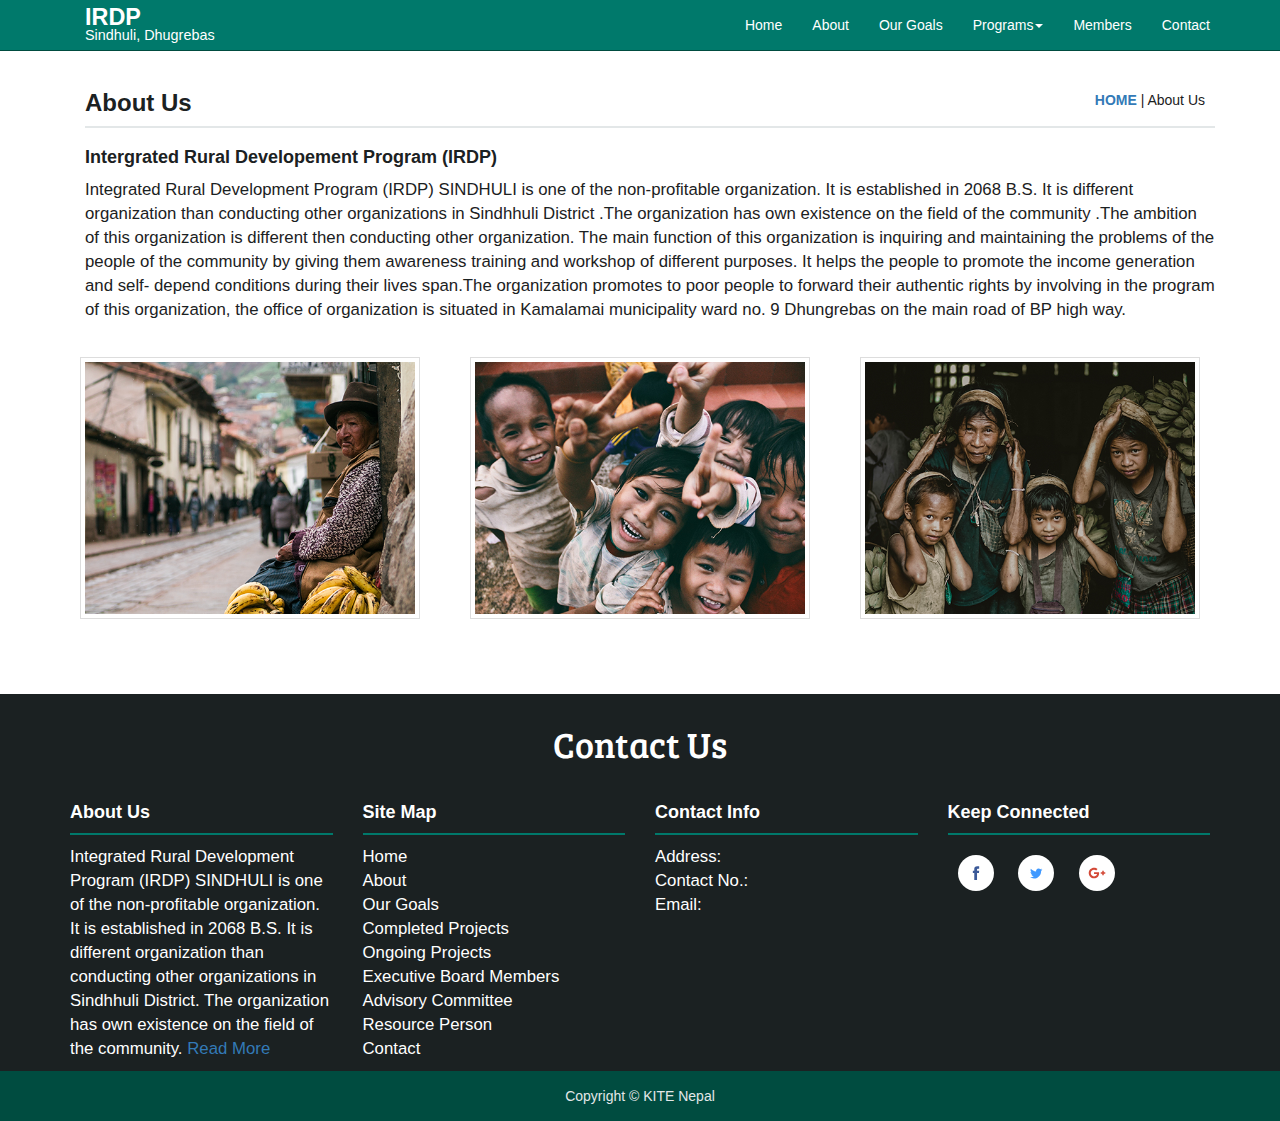
==== commit 261f837d: "Changed all spellings of SIDHULI to SINDHULI" ====
--- a/pages/about.html
+++ b/pages/about.html
@@ -58,7 +58,7 @@
               <div class="row">
                 <div class="col-sm-12">
                   <h4>Intergrated Rural Developement Program (IRDP)</h4>
-                  <p class="section-paragraph">Integrated Rural Development Program (IRDP) SIDHULI is one of the non-profitable organization. It is established in 2068 B.S. It is different organization than conducting other organizations in Sindhhuli District .The organization has own existence on the field of the community .The ambition of this organization is different then conducting  other organization. The main function of this organization is  inquiring and maintaining the problems of the people of the community by giving   them awareness training and workshop of different purposes. It helps the people to promote the income generation and self- depend conditions during their lives span.The organization promotes to poor people to forward  their authentic rights by involving in the program of this organization, the office of organization is situated in Kamalamai municipality ward no. 9 Dhungrebas  on the main road of BP high way.</p>            
+                  <p class="section-paragraph">Integrated Rural Development Program (IRDP) SINDHULI is one of the non-profitable organization. It is established in 2068 B.S. It is different organization than conducting other organizations in Sindhhuli District .The organization has own existence on the field of the community .The ambition of this organization is different then conducting  other organization. The main function of this organization is  inquiring and maintaining the problems of the people of the community by giving   them awareness training and workshop of different purposes. It helps the people to promote the income generation and self- depend conditions during their lives span.The organization promotes to poor people to forward  their authentic rights by involving in the program of this organization, the office of organization is situated in Kamalamai municipality ward no. 9 Dhungrebas  on the main road of BP high way.</p>            
                 </div>
               </div>
             </div>
@@ -92,7 +92,7 @@
         <div class="contact__aboutus">
           <h4> About Us </h4>
           <p>
-            Integrated Rural Development Program (IRDP) SIDHULI is one of the non-profitable organization. It is established in 2068 B.S. It is different organization than conducting other organizations in Sindhhuli District. The organization has own existence on the field of the community. <a href="#"> Read More </a>
+            Integrated Rural Development Program (IRDP) SINDHULI is one of the non-profitable organization. It is established in 2068 B.S. It is different organization than conducting other organizations in Sindhhuli District. The organization has own existence on the field of the community. <a href="#"> Read More </a>
           </p>
         </div>
       </div>
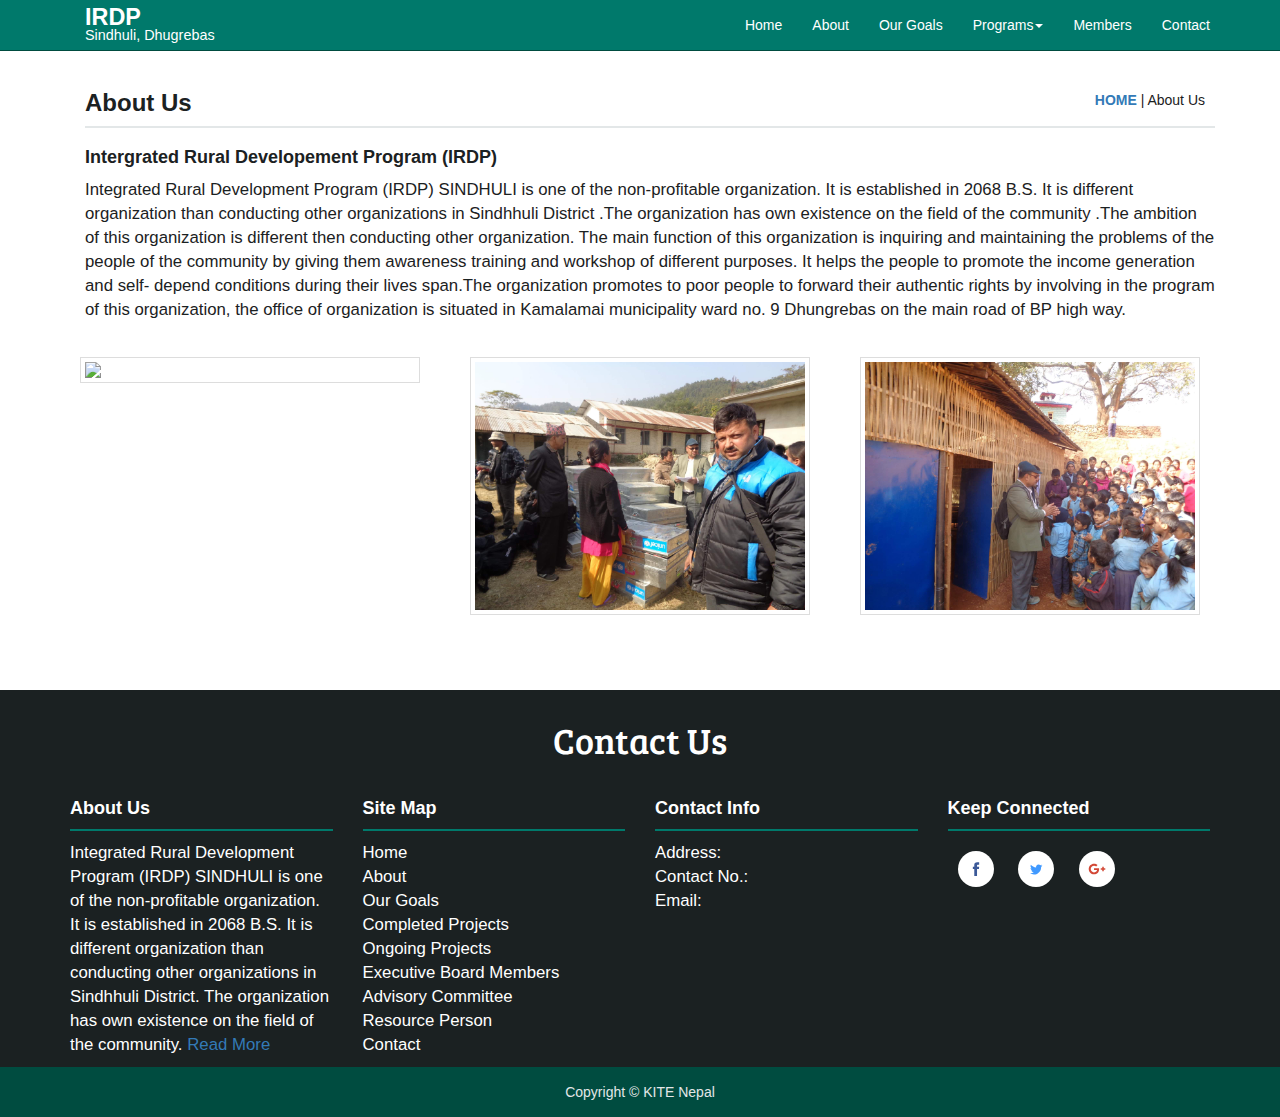
==== commit 30904992: "Added unicode meta tag in all pages and added images in all pages" ====
--- a/pages/about.html
+++ b/pages/about.html
@@ -70,13 +70,13 @@
     <div class="container">
       <div class="row">
         <div class="col-md-4 about-us__img">
-          <img class="img-responsive img-thumbnail thumbnail" src="../images/about-1.png">
+          <img class="img-responsive img-thumbnail thumbnail" src="../images/about/1.JPG">
         </div>
         <div class="col-md-4 about-us__img">
-          <img class="img-responsive img-thumbnail thumbnail" src="../images/about-2.png">
+          <img class="img-responsive img-thumbnail thumbnail" src="../images/about/2.jpeg">
         </div>
         <div class="col-md-4 about-us__img">
-          <img class="img-responsive img-thumbnail thumbnail" src="../images/about-3.png">
+          <img class="img-responsive img-thumbnail thumbnail" src="../images/about/3.jpeg">
         </div>
       </div>
     </div>
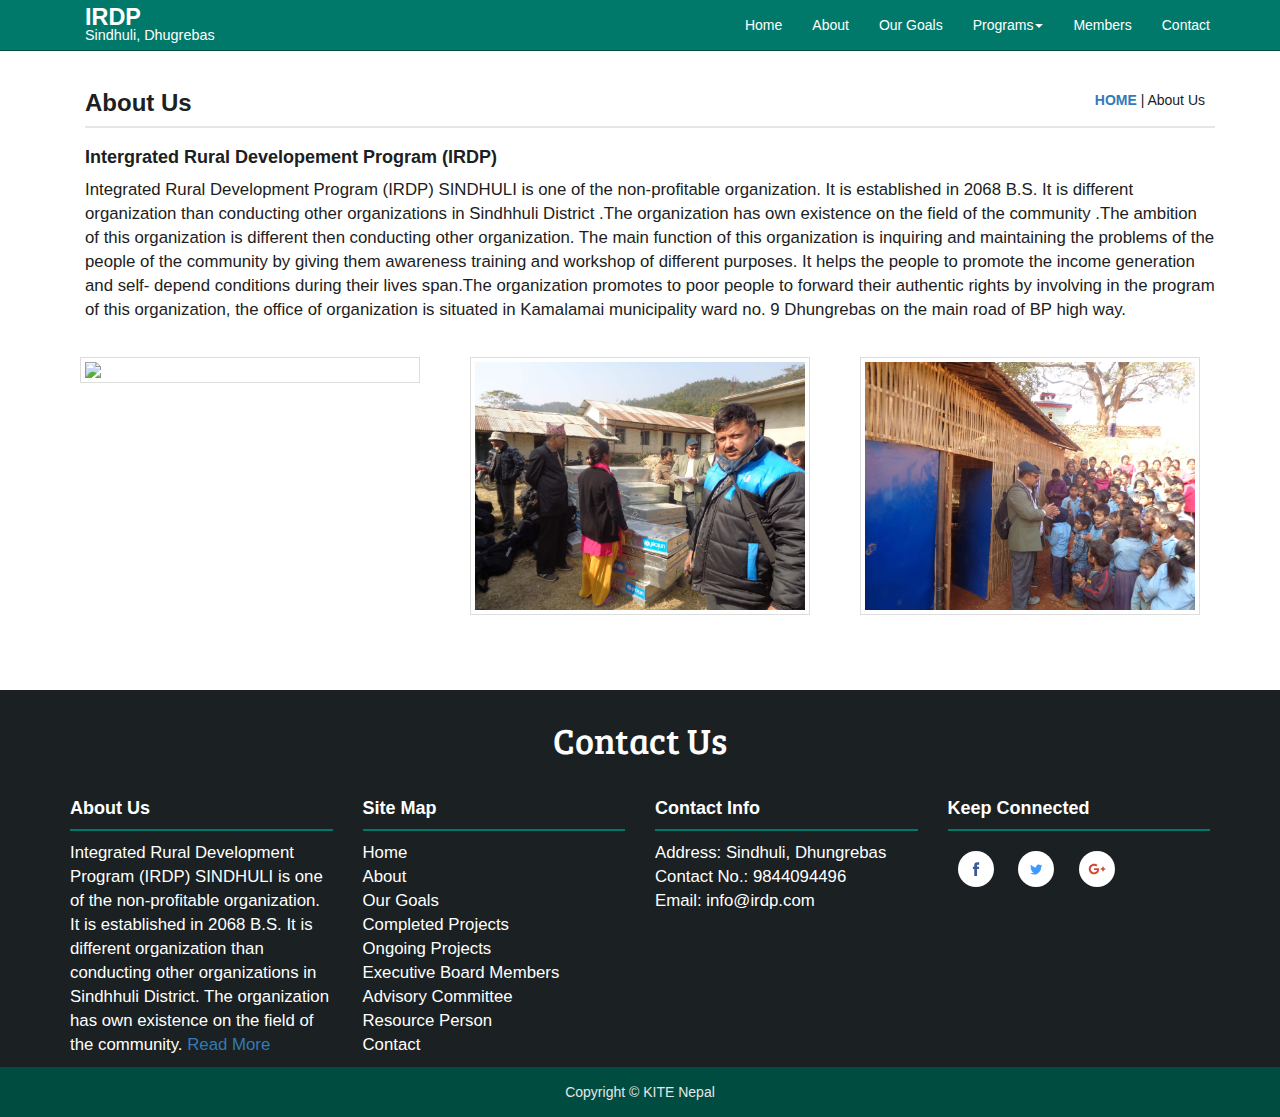
==== commit 8961597c: "Added address" ====
--- a/pages/about.html
+++ b/pages/about.html
@@ -51,9 +51,9 @@
         <div class="row">
             <div class="about-us__box">
               <div class="row about-us__heading">
-                    <div class="col-sm-6 about-us__left"><h3>About Us</h3></div>
-                    <div class="col-sm-6 about-us__right"> <a href="../index.html">HOME</a> | About Us </div>
-                </div>
+                  <div class="col-sm-6 about-us__left"><h3>About Us</h3></div>
+                  <div class="col-sm-6 about-us__right"> <a href="../index.html">HOME</a> | About Us </div>
+              </div>
                 <hr class="about-us__hr">
               <div class="row">
                 <div class="col-sm-12">
@@ -64,8 +64,6 @@
             </div>
           </div>
         </div>
-
-      </div>
 
     <div class="container">
       <div class="row">
@@ -113,9 +111,9 @@
       <div class="col-sm-3">
         <h4> Contact Info </h4>
         <p>
-          Address: <br>
-          Contact No.: <br>
-          Email:
+          Address: Sindhuli, Dhungrebas<br>
+          Contact No.: 9844094496<br>
+          Email: info@irdp.com
         </p>
       </div>
       <div class="col-sm-3">
